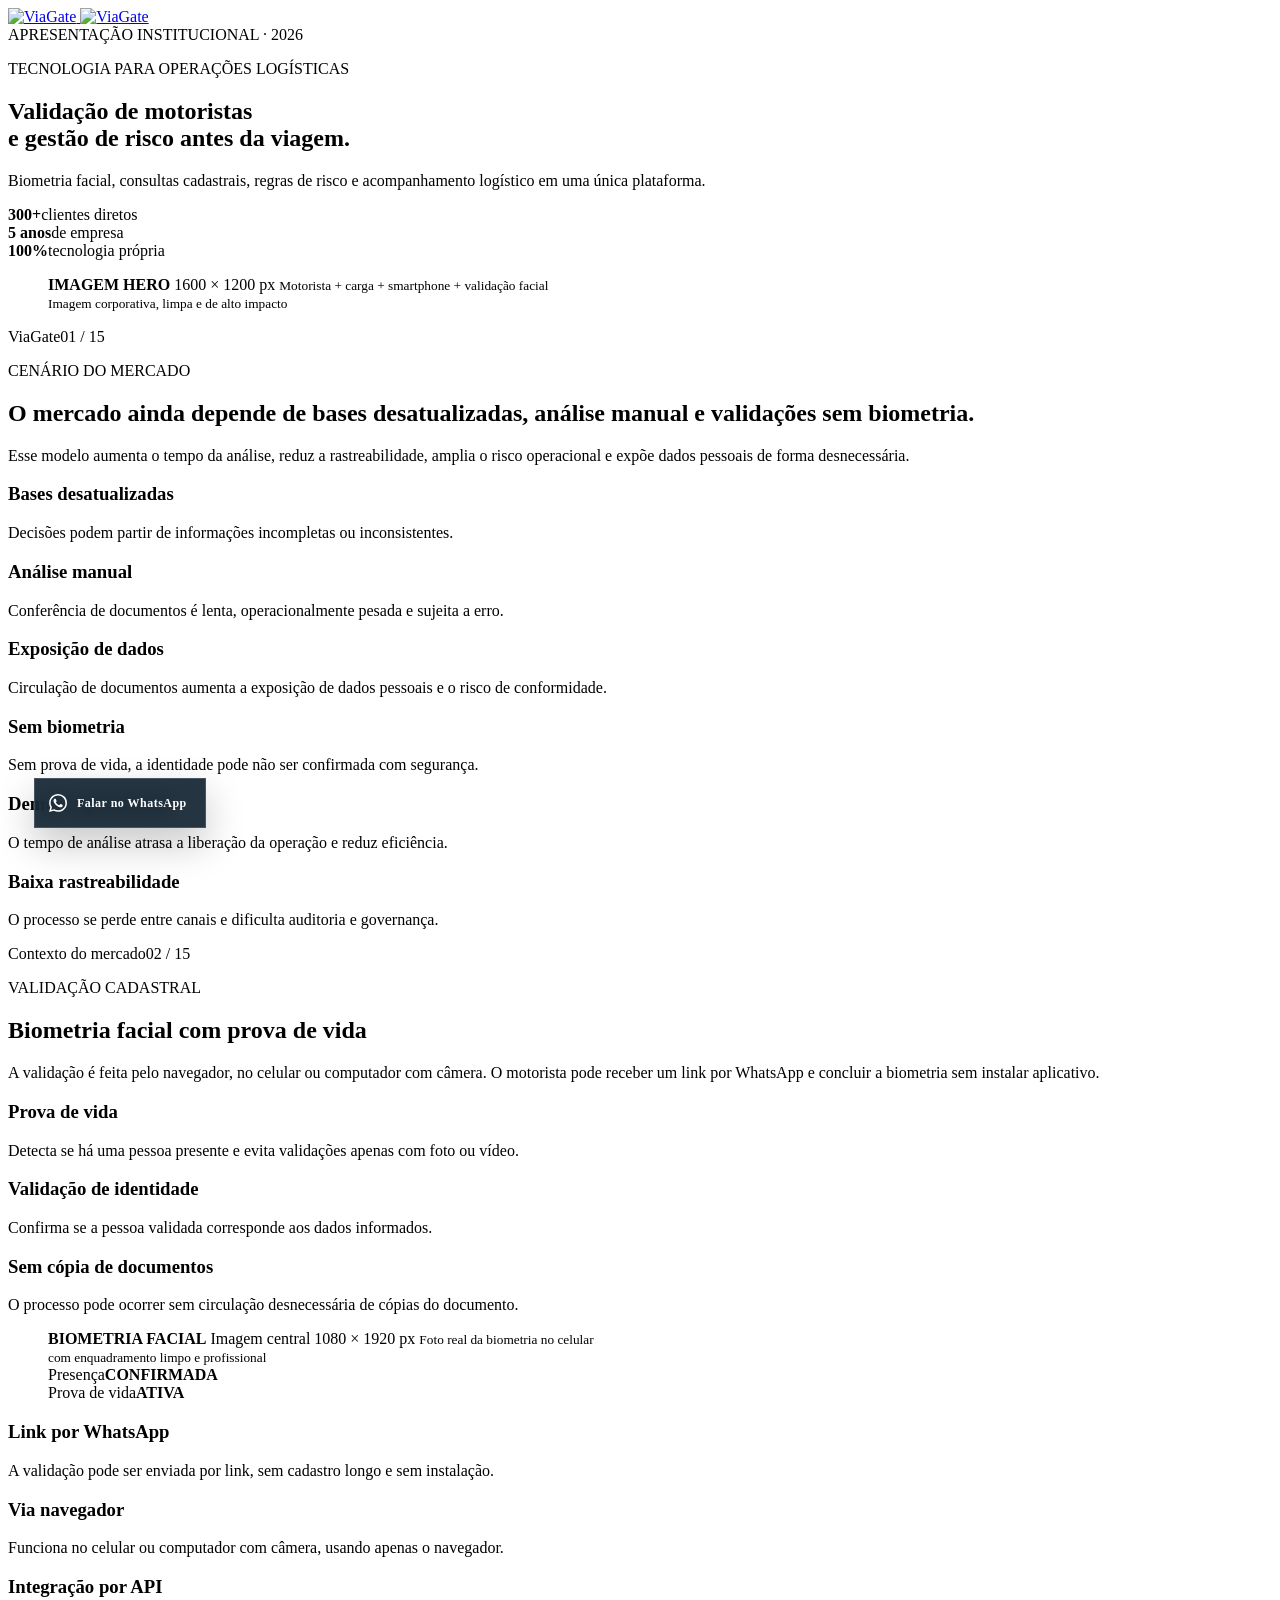
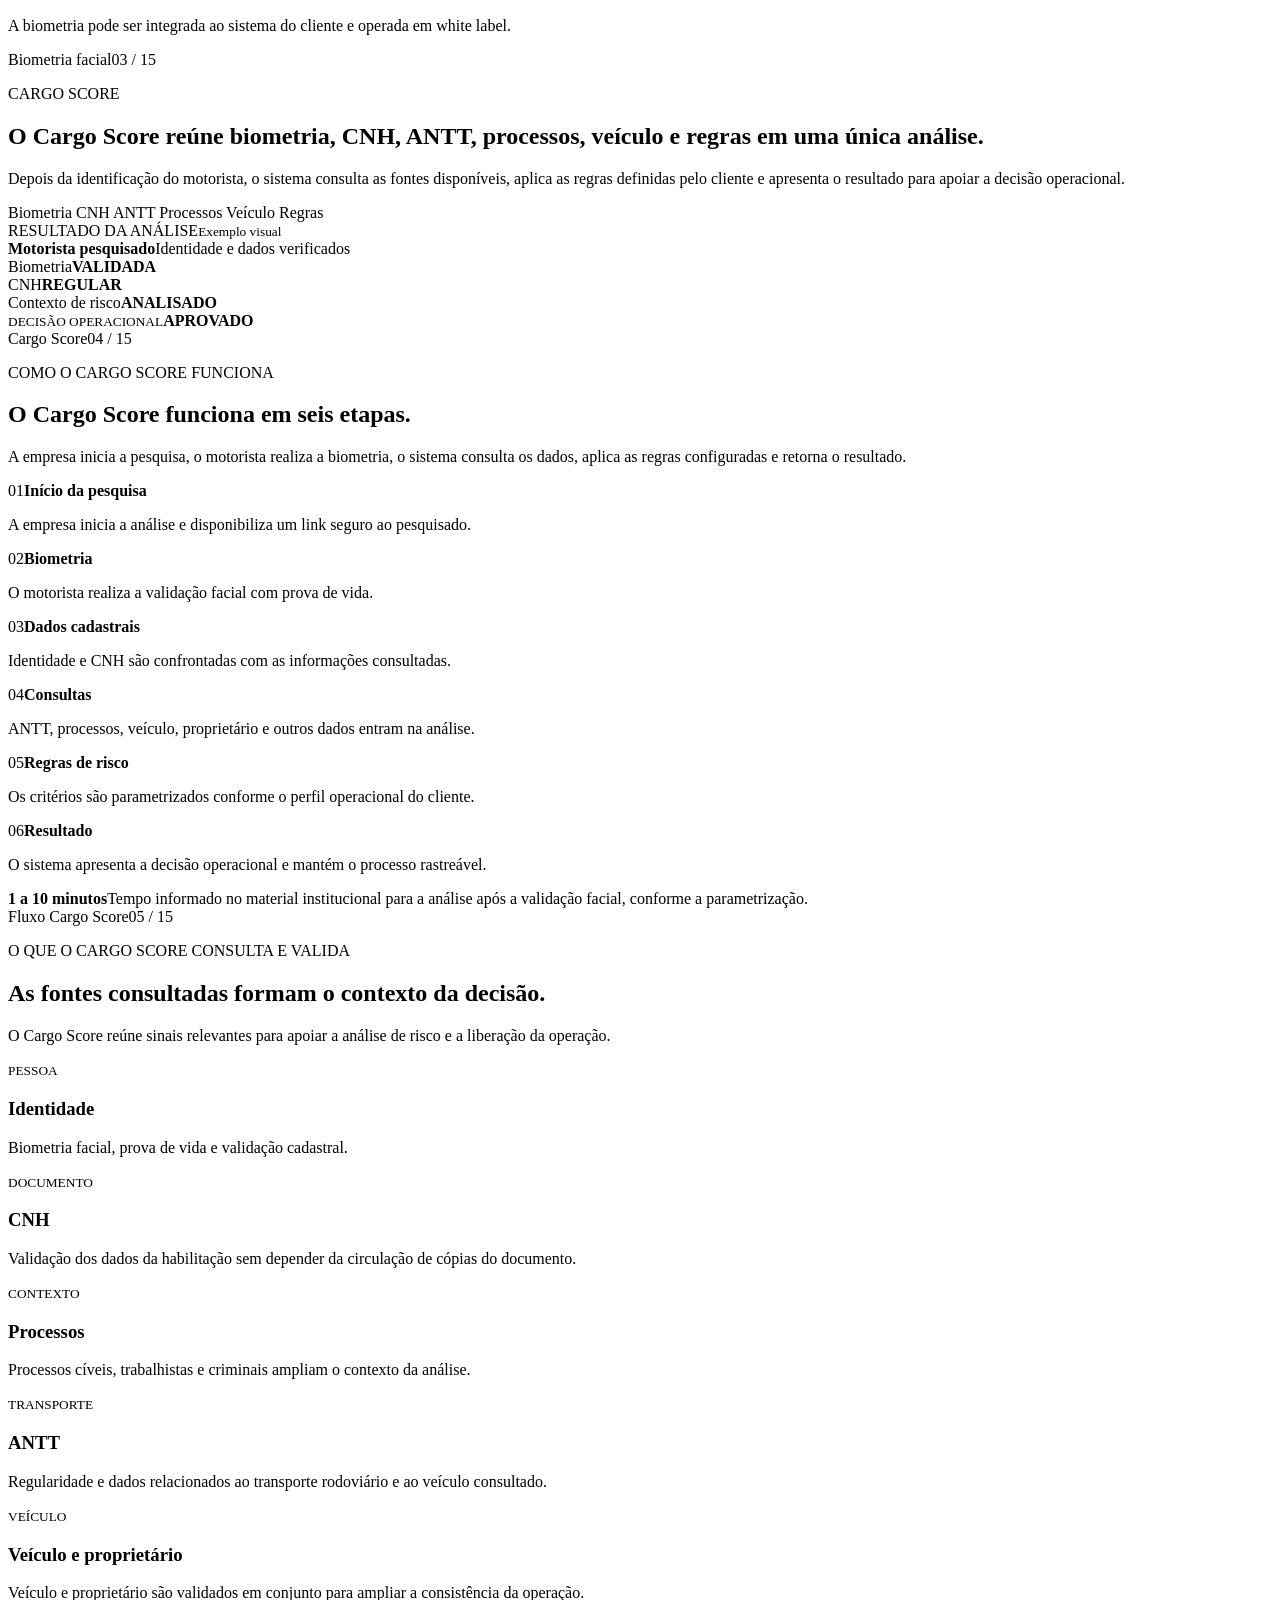
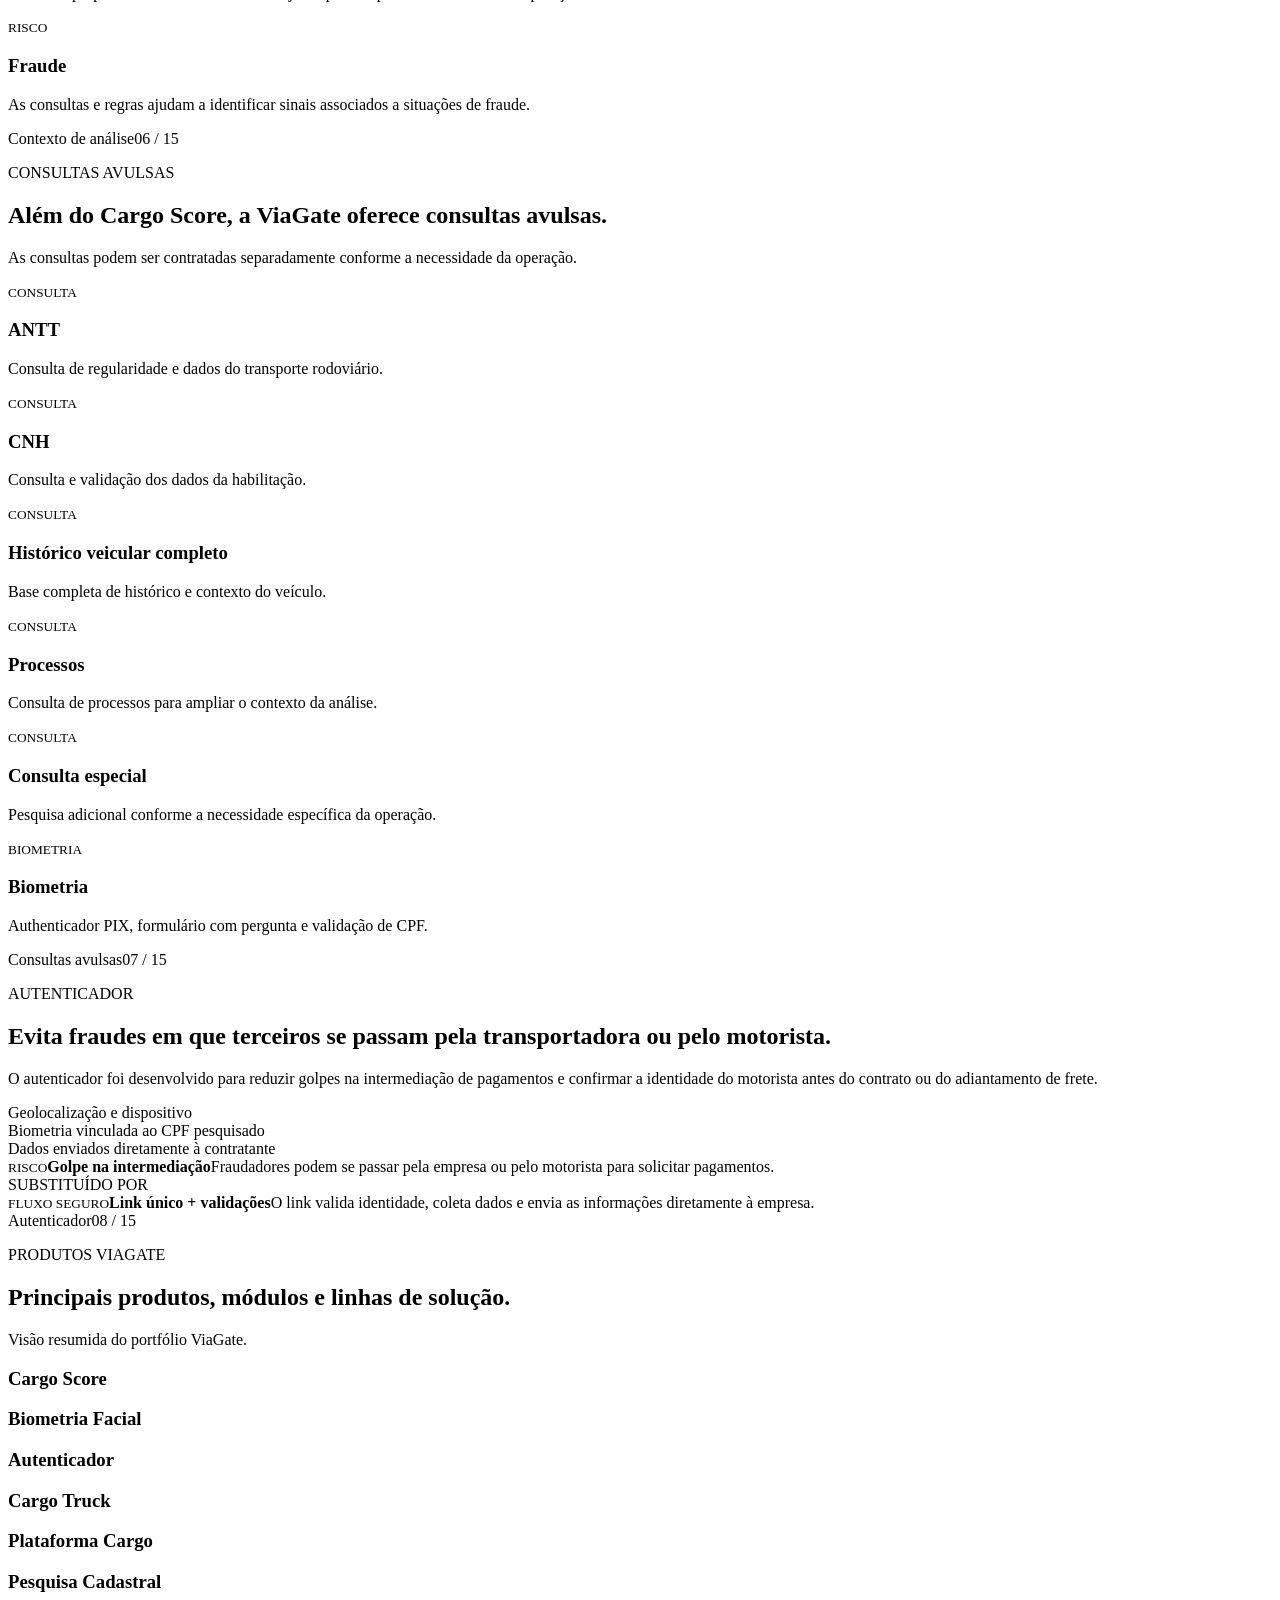
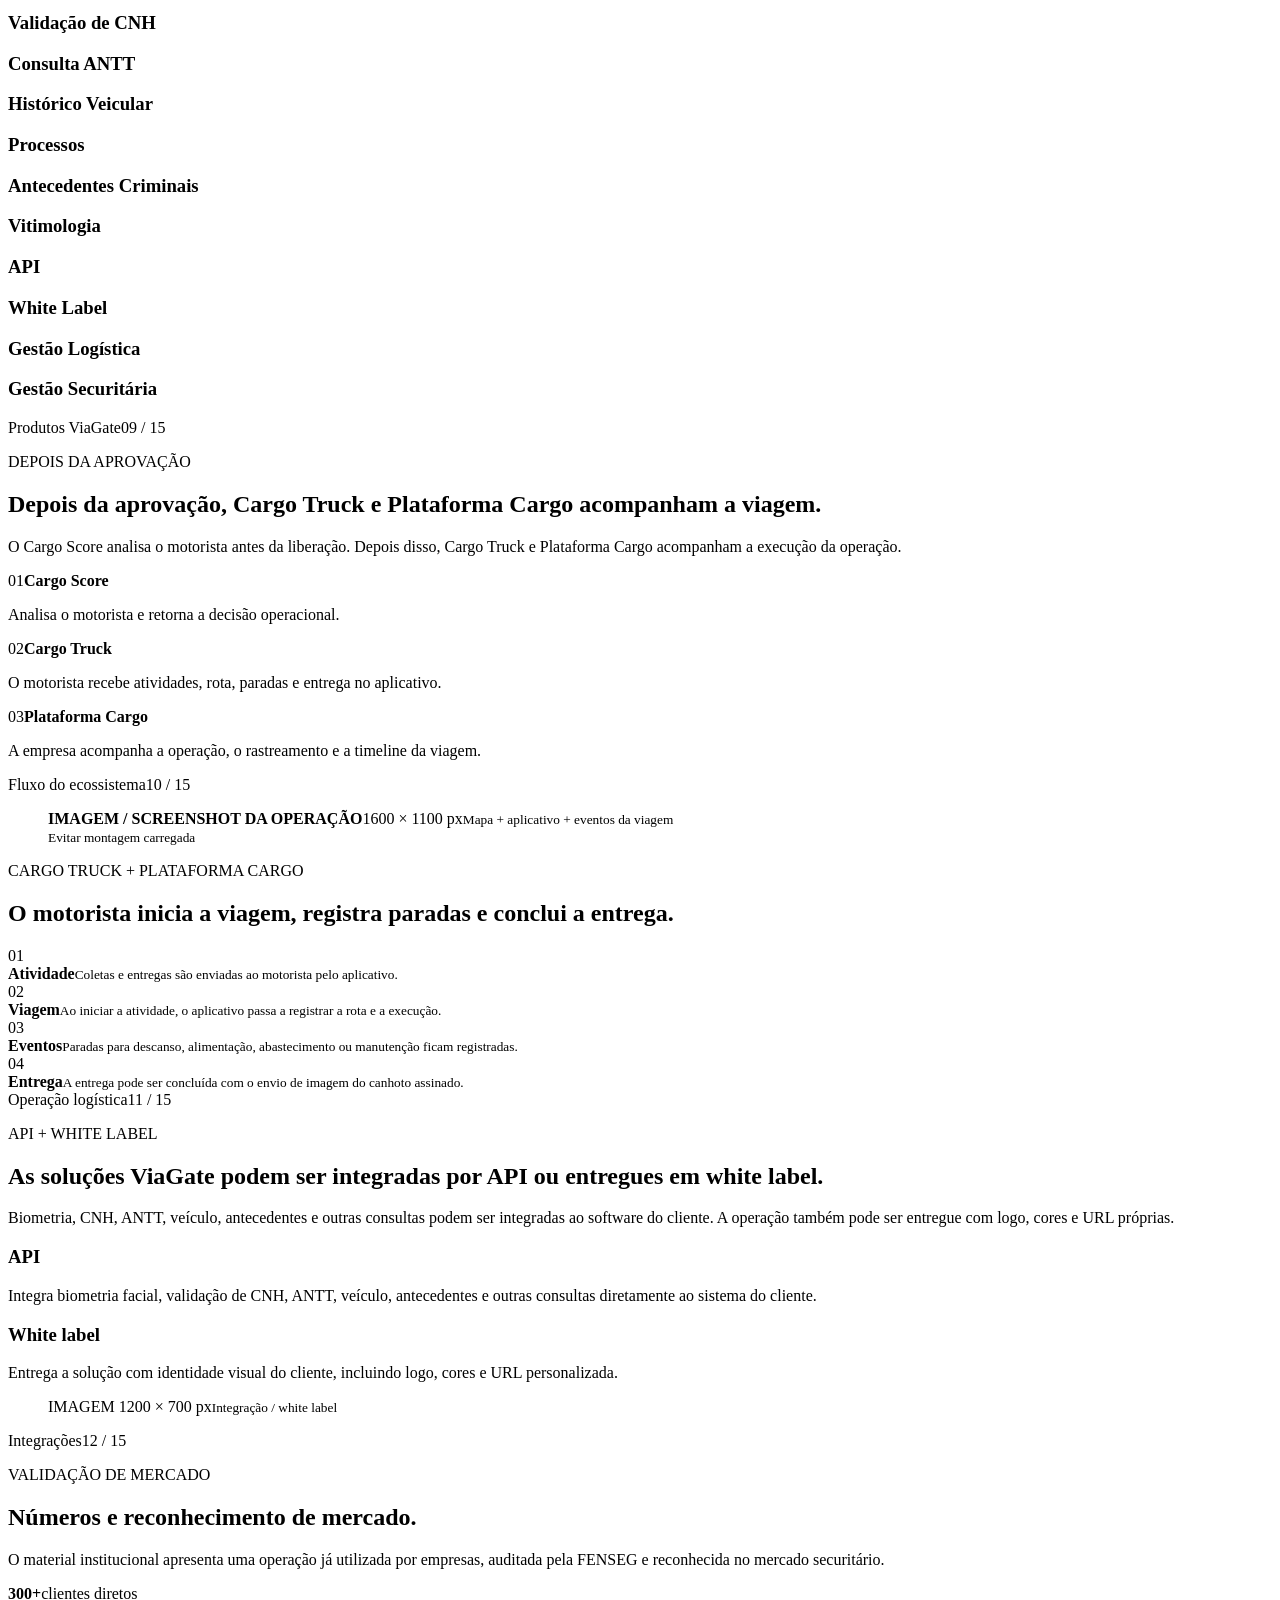
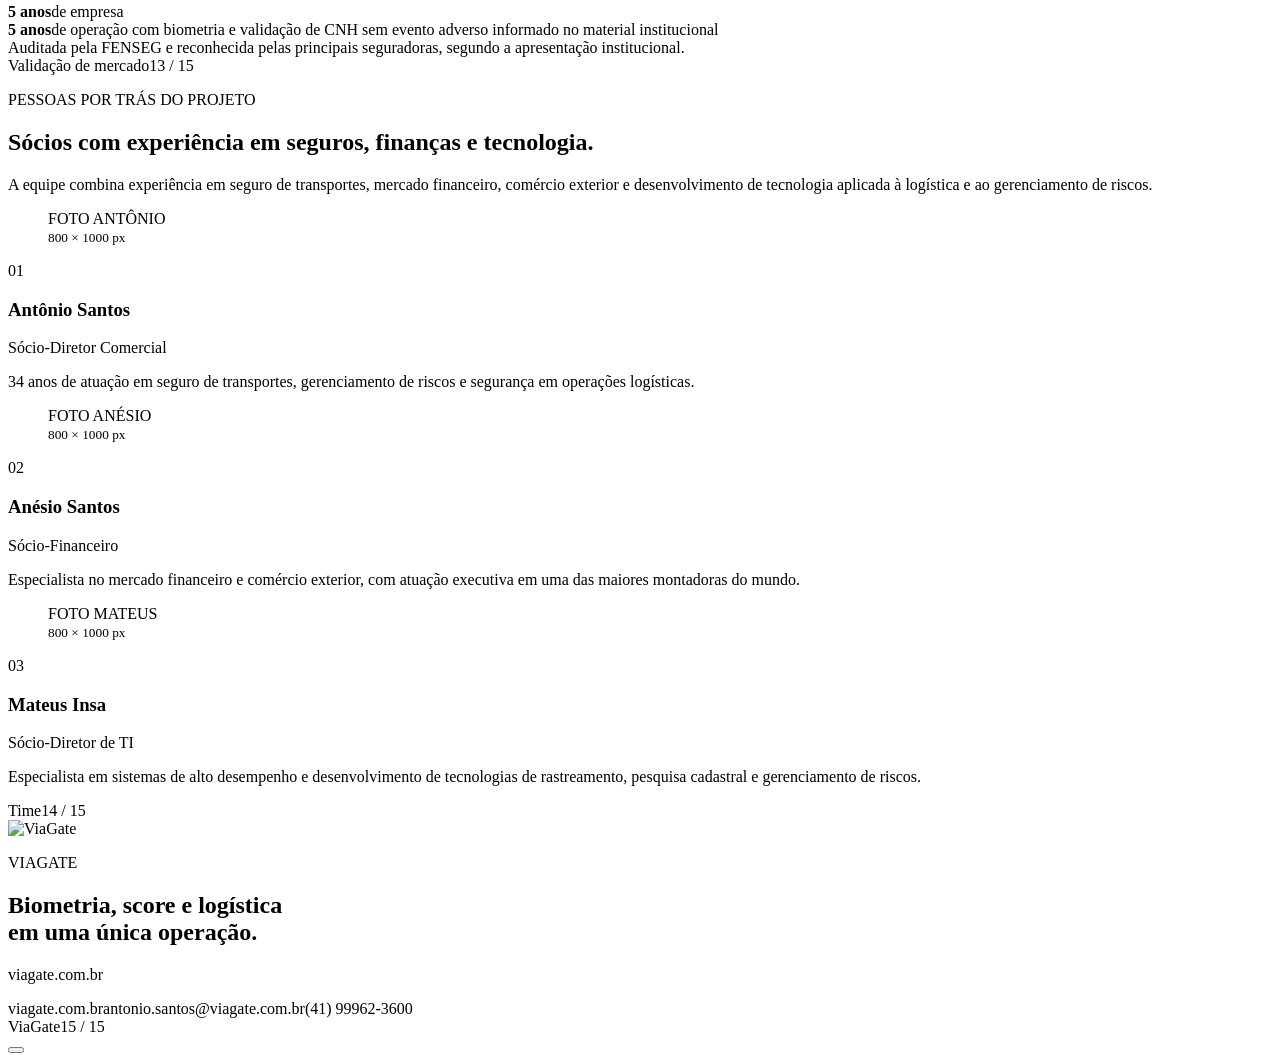
==== presentation-content.html @ c64a03c0 "feat: enable presentation shell and fullscreen mode" ====
<!doctype html>
<html lang="pt-BR">
<head>
  <meta charset="utf-8" />
  <meta name="viewport" content="width=device-width, initial-scale=1" />
  <base href="/apresentacao/" />
  <meta name="theme-color" content="#071827" />
  <title>ViaGate — Apresentação Institucional</title>
  <meta name="description" content="Apresentação institucional ViaGate — validação de motoristas, gestão de risco e operação logística." />
  <link rel="canonical" href="https://viagate.com.br/apresentacao" />
  <meta property="og:type" content="website" />
  <meta property="og:url" content="https://viagate.com.br/apresentacao" />
  <meta property="og:title" content="ViaGate — Apresentação Institucional" />
  <meta property="og:description" content="Validação de motoristas, gestão de risco e operação logística." />
  <meta property="og:image" content="https://viagate.com.br/apresentacao/assets/viagate-whatsapp-cover.jpg" />
  <meta property="og:image:secure_url" content="https://viagate.com.br/apresentacao/assets/viagate-whatsapp-cover.jpg" />
  <meta property="og:image:type" content="image/jpeg" />
  <meta property="og:image:width" content="400" />
  <meta property="og:image:height" content="210" />
  <meta property="og:image:alt" content="ViaGate — Apresentação Institucional" />
  <meta property="og:site_name" content="ViaGate" />
  <meta name="twitter:card" content="summary_large_image" />
  <meta name="twitter:title" content="ViaGate — Apresentação Institucional" />
  <meta name="twitter:description" content="Validação de motoristas, gestão de risco e operação logística." />
  <meta name="twitter:image" content="https://viagate.com.br/apresentacao/assets/viagate-whatsapp-cover.jpg" />
  <link rel="preconnect" href="https://fonts.googleapis.com" />
  <link rel="preconnect" href="https://fonts.gstatic.com" crossorigin />
  <link href="https://fonts.googleapis.com/css2?family=Inter:wght@400;500;600;700;800&display=swap" rel="stylesheet" />
  <link rel="stylesheet" href="./styles.css" />
  <style>
    .contact-whatsapp {
      position: fixed;
      left: 34px;
      bottom: 72px;
      z-index: 40;
      min-height: 48px;
      padding: 0 18px 0 14px;
      display: inline-flex;
      align-items: center;
      gap: 10px;
      border: 1px solid rgba(255, 255, 255, .16);
      background: rgba(7, 24, 39, .88);
      color: #fff;
      text-decoration: none;
      backdrop-filter: blur(10px);
      box-shadow: 0 16px 38px rgba(0, 0, 0, .22);
      transition: transform .18s ease, background-color .18s ease, border-color .18s ease, box-shadow .18s ease;
    }
    .contact-whatsapp:hover {
      transform: translateY(-2px);
      background: rgba(255, 107, 24, .96);
      border-color: rgba(255, 107, 24, .96);
      box-shadow: 0 18px 42px rgba(223, 82, 8, .28);
    }
    .contact-whatsapp:focus-visible {
      outline: 2px solid rgba(255, 107, 24, .9);
      outline-offset: 3px;
    }
    .contact-whatsapp svg { width: 18px; height: 18px; flex: 0 0 auto; }
    .contact-whatsapp span { font-size: 12px; font-weight: 700; letter-spacing: .04em; white-space: nowrap; }
    @media (max-width: 860px) {
      .contact-whatsapp { left: 18px; bottom: 58px; min-height: 44px; padding: 0 12px; }
      .contact-whatsapp span { display: none; }
      .contact-whatsapp svg { width: 20px; height: 20px; }
    }
    @media print {
      .contact-whatsapp { display: none !important; }
    }
  </style>
</head>
<body>
  <header class="presentation-header">
    <a class="brand" href="#slide-01" aria-label="ViaGate — início">
      <img class="brand-logo brand-logo-white" src="./assets/logo-viagate-white.svg" alt="ViaGate" />
      <img class="brand-logo brand-logo-color" src="./assets/logo-viagate-color.svg" alt="ViaGate" />
    </a>
    <div class="presentation-meta">APRESENTAÇÃO INSTITUCIONAL · 2026</div>
  </header>

  <main class="presentation" id="presentation">
    <section class="slide slide-dark hero" id="slide-01" data-slide="1">
      <div class="slide-inner hero-grid">
        <div class="hero-copy">
          <p class="kicker">TECNOLOGIA PARA OPERAÇÕES LOGÍSTICAS</p>
          <h1>Validação de motoristas<br /><span>e gestão de risco antes da viagem.</span></h1>
          <p class="lead">Biometria facial, consultas cadastrais, regras de risco e acompanhamento logístico em uma única plataforma.</p>
          <div class="hero-proof">
            <div><strong>300+</strong><span>clientes diretos</span></div>
            <div><strong>5 anos</strong><span>de empresa</span></div>
            <div><strong>100%</strong><span>tecnologia própria</span></div>
          </div>
        </div>
        <figure class="media-placeholder hero-media">
          <div class="placeholder-content">
            <i data-lucide="image"></i>
            <strong>IMAGEM HERO</strong>
            <span>1600 × 1200 px</span>
            <small>Motorista + carga + smartphone + validação facial<br />Imagem corporativa, limpa e de alto impacto</small>
          </div>
        </figure>
      </div>
      <div class="slide-footer"><span>ViaGate</span><span>01 / 15</span></div>
    </section>

    <section class="slide slide-light" id="slide-02" data-slide="2">
      <div class="slide-inner market-layout">
        <div class="section-copy market-copy">
          <p class="kicker dark-kicker">CENÁRIO DO MERCADO</p>
          <h2>O mercado ainda depende de <span>bases desatualizadas, análise manual e validações sem biometria.</span></h2>
          <p class="lead dark-lead">Esse modelo aumenta o tempo da análise, reduz a rastreabilidade, amplia o risco operacional e expõe dados pessoais de forma desnecessária.</p>
        </div>
        <div class="market-grid">
          <article class="danger-card"><i data-lucide="database-zap"></i><h3>Bases desatualizadas</h3><p>Decisões podem partir de informações incompletas ou inconsistentes.</p></article>
          <article class="warning-card"><i data-lucide="files"></i><h3>Análise manual</h3><p>Conferência de documentos é lenta, operacionalmente pesada e sujeita a erro.</p></article>
          <article class="warning-card"><i data-lucide="shield-ellipsis"></i><h3>Exposição de dados</h3><p>Circulação de documentos aumenta a exposição de dados pessoais e o risco de conformidade.</p></article>
          <article class="danger-card"><i data-lucide="user-round-x"></i><h3>Sem biometria</h3><p>Sem prova de vida, a identidade pode não ser confirmada com segurança.</p></article>
          <article class="warning-card"><i data-lucide="clock-3"></i><h3>Demora operacional</h3><p>O tempo de análise atrasa a liberação da operação e reduz eficiência.</p></article>
          <article class="warning-card"><i data-lucide="route-off"></i><h3>Baixa rastreabilidade</h3><p>O processo se perde entre canais e dificulta auditoria e governança.</p></article>
        </div>
      </div>
      <div class="slide-footer dark-footer"><span>Contexto do mercado</span><span>02 / 15</span></div>
    </section>

    <section class="slide slide-dark" id="slide-03" data-slide="3">
      <div class="slide-inner biometrics-layout">
        <div class="section-copy centered-copy biometrics-heading">
          <p class="kicker">VALIDAÇÃO CADASTRAL</p>
          <h2>Biometria facial <span>com prova de vida</span></h2>
          <p class="lead">A validação é feita pelo navegador, no celular ou computador com câmera. O motorista pode receber um link por WhatsApp e concluir a biometria sem instalar aplicativo.</p>
        </div>
        <div class="biometrics-stage">
          <article class="benefit-card benefit-top-left"><i data-lucide="scan-face"></i><h3>Prova de vida</h3><p>Detecta se há uma pessoa presente e evita validações apenas com foto ou vídeo.</p></article>
          <article class="benefit-card benefit-top-right"><i data-lucide="shield-check"></i><h3>Validação de identidade</h3><p>Confirma se a pessoa validada corresponde aos dados informados.</p></article>
          <article class="benefit-card benefit-mid-left"><i data-lucide="folder-lock"></i><h3>Sem cópia de documentos</h3><p>O processo pode ocorrer sem circulação desnecessária de cópias do documento.</p></article>
          <figure class="phone-stage">
            <div class="phone-shell">
              <div class="phone-screen">
                <div class="phone-topbar"></div>
                <div class="phone-avatar"><i data-lucide="scan-search"></i></div>
                <strong>BIOMETRIA FACIAL</strong>
                <span>Imagem central 1080 × 1920 px</span>
                <small>Foto real da biometria no celular<br />com enquadramento limpo e profissional</small>
                <div class="phone-status">
                  <div><span>Presença</span><strong class="status-success">CONFIRMADA</strong></div>
                  <div><span>Prova de vida</span><strong class="status-success">ATIVA</strong></div>
                </div>
              </div>
            </div>
          </figure>
          <article class="benefit-card benefit-mid-right"><i data-lucide="message-circle"></i><h3>Link por WhatsApp</h3><p>A validação pode ser enviada por link, sem cadastro longo e sem instalação.</p></article>
          <article class="benefit-card benefit-bottom-left"><i data-lucide="globe"></i><h3>Via navegador</h3><p>Funciona no celular ou computador com câmera, usando apenas o navegador.</p></article>
          <article class="benefit-card benefit-bottom-right"><i data-lucide="plug"></i><h3>Integração por API</h3><p>A biometria pode ser integrada ao sistema do cliente e operada em white label.</p></article>
        </div>
      </div>
      <div class="slide-footer"><span>Biometria facial</span><span>03 / 15</span></div>
    </section>

    <section class="slide slide-light" id="slide-04" data-slide="4">
      <div class="slide-inner score-overview-layout">
        <div class="score-copy">
          <p class="kicker dark-kicker">CARGO SCORE</p>
          <h2>O Cargo Score reúne <span>biometria, CNH, ANTT, processos, veículo e regras</span> em uma única análise.</h2>
          <p class="lead dark-lead">Depois da identificação do motorista, o sistema consulta as fontes disponíveis, aplica as regras definidas pelo cliente e apresenta o resultado para apoiar a decisão operacional.</p>
          <div class="score-pill-row">
            <span><i data-lucide="scan-face"></i> Biometria</span>
            <span><i data-lucide="badge-check"></i> CNH</span>
            <span><i data-lucide="truck"></i> ANTT</span>
            <span><i data-lucide="scale"></i> Processos</span>
            <span><i data-lucide="car-front"></i> Veículo</span>
            <span><i data-lucide="settings-2"></i> Regras</span>
          </div>
        </div>
        <div class="decision-panel">
          <div class="decision-panel-head"><span>RESULTADO DA ANÁLISE</span><small>Exemplo visual</small></div>
          <div class="decision-person">
            <div class="decision-avatar"><i data-lucide="user-round"></i></div>
            <div><strong>Motorista pesquisado</strong><span>Identidade e dados verificados</span></div>
          </div>
          <div class="decision-checks">
            <div><span>Biometria</span><strong class="status-success">VALIDADA</strong></div>
            <div><span>CNH</span><strong class="status-success">REGULAR</strong></div>
            <div><span>Contexto de risco</span><strong class="status-warning">ANALISADO</strong></div>
          </div>
          <div class="decision-result status-success-bg">
            <i data-lucide="shield-check"></i>
            <div><small>DECISÃO OPERACIONAL</small><strong>APROVADO</strong></div>
          </div>
        </div>
      </div>
      <div class="slide-footer dark-footer"><span>Cargo Score</span><span>04 / 15</span></div>
    </section>

    <section class="slide slide-deep" id="slide-05" data-slide="5">
      <div class="slide-inner score-flow-layout">
        <div class="section-copy centered-copy score-flow-heading">
          <p class="kicker">COMO O CARGO SCORE FUNCIONA</p>
          <h2>O Cargo Score funciona em <span>seis etapas.</span></h2>
          <p class="lead">A empresa inicia a pesquisa, o motorista realiza a biometria, o sistema consulta os dados, aplica as regras configuradas e retorna o resultado.</p>
        </div>
        <div class="score-flow">
          <article><span class="step-number">01</span><i data-lucide="send"></i><strong>Início da pesquisa</strong><p>A empresa inicia a análise e disponibiliza um link seguro ao pesquisado.</p></article>
          <article><span class="step-number">02</span><i data-lucide="scan-face"></i><strong>Biometria</strong><p>O motorista realiza a validação facial com prova de vida.</p></article>
          <article><span class="step-number">03</span><i data-lucide="badge-check"></i><strong>Dados cadastrais</strong><p>Identidade e CNH são confrontadas com as informações consultadas.</p></article>
          <article><span class="step-number">04</span><i data-lucide="database"></i><strong>Consultas</strong><p>ANTT, processos, veículo, proprietário e outros dados entram na análise.</p></article>
          <article><span class="step-number">05</span><i data-lucide="settings-2"></i><strong>Regras de risco</strong><p>Os critérios são parametrizados conforme o perfil operacional do cliente.</p></article>
          <article class="flow-final"><span class="step-number">06</span><i data-lucide="shield-check"></i><strong>Resultado</strong><p>O sistema apresenta a decisão operacional e mantém o processo rastreável.</p></article>
        </div>
        <div class="score-flow-note"><i data-lucide="timer"></i><strong>1 a 10 minutos</strong><span>Tempo informado no material institucional para a análise após a validação facial, conforme a parametrização.</span></div>
      </div>
      <div class="slide-footer"><span>Fluxo Cargo Score</span><span>05 / 15</span></div>
    </section>

    <section class="slide slide-light" id="slide-06" data-slide="6">
      <div class="slide-inner score-data-layout">
        <div class="section-copy score-data-copy">
          <p class="kicker dark-kicker">O QUE O CARGO SCORE CONSULTA E VALIDA</p>
          <h2>As fontes consultadas formam o <span>contexto da decisão.</span></h2>
          <p class="lead dark-lead">O Cargo Score reúne sinais relevantes para apoiar a análise de risco e a liberação da operação.</p>
        </div>
        <div class="data-grid">
          <article><i data-lucide="scan-face"></i><small>PESSOA</small><h3>Identidade</h3><p>Biometria facial, prova de vida e validação cadastral.</p></article>
          <article><i data-lucide="badge-check"></i><small>DOCUMENTO</small><h3>CNH</h3><p>Validação dos dados da habilitação sem depender da circulação de cópias do documento.</p></article>
          <article><i data-lucide="scale"></i><small>CONTEXTO</small><h3>Processos</h3><p>Processos cíveis, trabalhistas e criminais ampliam o contexto da análise.</p></article>
          <article><i data-lucide="truck"></i><small>TRANSPORTE</small><h3>ANTT</h3><p>Regularidade e dados relacionados ao transporte rodoviário e ao veículo consultado.</p></article>
          <article><i data-lucide="car-front"></i><small>VEÍCULO</small><h3>Veículo e proprietário</h3><p>Veículo e proprietário são validados em conjunto para ampliar a consistência da operação.</p></article>
          <article><i data-lucide="shield-alert"></i><small>RISCO</small><h3>Fraude</h3><p>As consultas e regras ajudam a identificar sinais associados a situações de fraude.</p></article>
        </div>
      </div>
      <div class="slide-footer dark-footer"><span>Contexto de análise</span><span>06 / 15</span></div>
    </section>

    <section class="slide slide-dark" id="slide-07" data-slide="7">
      <div class="slide-inner catalog-layout">
        <div class="section-copy">
          <p class="kicker">CONSULTAS AVULSAS</p>
          <h2>Além do Cargo Score, a ViaGate oferece <span>consultas avulsas.</span></h2>
          <p class="lead">As consultas podem ser contratadas separadamente conforme a necessidade da operação.</p>
        </div>
        <div class="catalog-grid dark three-cols">
          <article class="catalog-item"><i data-lucide="truck"></i><div><small>CONSULTA</small><h3>ANTT</h3><p>Consulta de regularidade e dados do transporte rodoviário.</p></div></article>
          <article class="catalog-item"><i data-lucide="badge-check"></i><div><small>CONSULTA</small><h3>CNH</h3><p>Consulta e validação dos dados da habilitação.</p></div></article>
          <article class="catalog-item"><i data-lucide="car-front"></i><div><small>CONSULTA</small><h3>Histórico veicular completo</h3><p>Base completa de histórico e contexto do veículo.</p></div></article>
          <article class="catalog-item"><i data-lucide="scale"></i><div><small>CONSULTA</small><h3>Processos</h3><p>Consulta de processos para ampliar o contexto da análise.</p></div></article>
          <article class="catalog-item"><i data-lucide="search"></i><div><small>CONSULTA</small><h3>Consulta especial</h3><p>Pesquisa adicional conforme a necessidade específica da operação.</p></div></article>
          <article class="catalog-item"><i data-lucide="scan-face"></i><div><small>BIOMETRIA</small><h3>Biometria</h3><p>Authenticador PIX, formulário com pergunta e validação de CPF.</p></div></article>
        </div>
      </div>
      <div class="slide-footer"><span>Consultas avulsas</span><span>07 / 15</span></div>
    </section>

    <section class="slide slide-dark" id="slide-08" data-slide="8">
      <div class="slide-inner fraud-layout">
        <div class="fraud-copy">
          <p class="kicker">AUTENTICADOR</p>
          <h2>Evita fraudes em que terceiros se passam <span>pela transportadora ou pelo motorista.</span></h2>
          <p class="lead">O autenticador foi desenvolvido para reduzir golpes na intermediação de pagamentos e confirmar a identidade do motorista antes do contrato ou do adiantamento de frete.</p>
          <div class="fraud-features">
            <div><i data-lucide="map-pin"></i><span>Geolocalização e dispositivo</span></div>
            <div><i data-lucide="scan-face"></i><span>Biometria vinculada ao CPF pesquisado</span></div>
            <div><i data-lucide="send-horizontal"></i><span>Dados enviados diretamente à contratante</span></div>
          </div>
        </div>
        <div class="fraud-visual">
          <div class="fraud-block fraud-danger-block"><div class="fraud-icon"><i data-lucide="triangle-alert"></i></div><div><small>RISCO</small><strong>Golpe na intermediação</strong><span>Fraudadores podem se passar pela empresa ou pelo motorista para solicitar pagamentos.</span></div></div>
          <div class="fraud-divider"><span>SUBSTITUÍDO POR</span></div>
          <div class="fraud-block fraud-success-block"><div class="fraud-icon"><i data-lucide="link-2"></i></div><div><small>FLUXO SEGURO</small><strong>Link único + validações</strong><span>O link valida identidade, coleta dados e envia as informações diretamente à empresa.</span></div></div>
        </div>
      </div>
      <div class="slide-footer"><span>Autenticador</span><span>08 / 15</span></div>
    </section>

    <section class="slide slide-dark" id="slide-09" data-slide="9">
      <div class="slide-inner catalog-layout">
        <div class="section-copy">
          <p class="kicker">PRODUTOS VIAGATE</p>
          <h2>Principais produtos, módulos <span>e linhas de solução.</span></h2>
          <p class="lead">Visão resumida do portfólio ViaGate.</p>
        </div>
        <div class="catalog-grid dark four-cols">
          <article class="catalog-item name-only"><h3>Cargo Score</h3></article>
          <article class="catalog-item name-only"><h3>Biometria Facial</h3></article>
          <article class="catalog-item name-only"><h3>Autenticador</h3></article>
          <article class="catalog-item name-only"><h3>Cargo Truck</h3></article>
          <article class="catalog-item name-only"><h3>Plataforma Cargo</h3></article>
          <article class="catalog-item name-only"><h3>Pesquisa Cadastral</h3></article>
          <article class="catalog-item name-only"><h3>Validação de CNH</h3></article>
          <article class="catalog-item name-only"><h3>Consulta ANTT</h3></article>
          <article class="catalog-item name-only"><h3>Histórico Veicular</h3></article>
          <article class="catalog-item name-only"><h3>Processos</h3></article>
          <article class="catalog-item name-only"><h3>Antecedentes Criminais</h3></article>
          <article class="catalog-item name-only"><h3>Vitimologia</h3></article>
          <article class="catalog-item name-only"><h3>API</h3></article>
          <article class="catalog-item name-only"><h3>White Label</h3></article>
          <article class="catalog-item name-only"><h3>Gestão Logística</h3></article>
          <article class="catalog-item name-only"><h3>Gestão Securitária</h3></article>
        </div>
      </div>
      <div class="slide-footer"><span>Produtos ViaGate</span><span>09 / 15</span></div>
    </section>

    <section class="slide slide-light" id="slide-10" data-slide="10">
      <div class="slide-inner ecosystem-layout">
        <div class="section-copy ecosystem-copy">
          <p class="kicker dark-kicker">DEPOIS DA APROVAÇÃO</p>
          <h2>Depois da aprovação, <span>Cargo Truck e Plataforma Cargo acompanham a viagem.</span></h2>
          <p class="lead dark-lead">O Cargo Score analisa o motorista antes da liberação. Depois disso, Cargo Truck e Plataforma Cargo acompanham a execução da operação.</p>
        </div>
        <div class="ecosystem-flow">
          <article><span class="ecosystem-index">01</span><i data-lucide="shield-check"></i><strong>Cargo Score</strong><p>Analisa o motorista e retorna a decisão operacional.</p></article>
          <div class="ecosystem-arrow"><i data-lucide="arrow-right"></i></div>
          <article><span class="ecosystem-index">02</span><i data-lucide="smartphone"></i><strong>Cargo Truck</strong><p>O motorista recebe atividades, rota, paradas e entrega no aplicativo.</p></article>
          <div class="ecosystem-arrow"><i data-lucide="arrow-right"></i></div>
          <article><span class="ecosystem-index">03</span><i data-lucide="monitor-dot"></i><strong>Plataforma Cargo</strong><p>A empresa acompanha a operação, o rastreamento e a timeline da viagem.</p></article>
        </div>
      </div>
      <div class="slide-footer dark-footer"><span>Fluxo do ecossistema</span><span>10 / 15</span></div>
    </section>

    <section class="slide slide-dark" id="slide-11" data-slide="11">
      <div class="slide-inner operation-layout">
        <figure class="media-placeholder operation-media"><div class="placeholder-content"><i data-lucide="map"></i><strong>IMAGEM / SCREENSHOT DA OPERAÇÃO</strong><span>1600 × 1100 px</span><small>Mapa + aplicativo + eventos da viagem<br />Evitar montagem carregada</small></div></figure>
        <div class="operation-copy">
          <p class="kicker">CARGO TRUCK + PLATAFORMA CARGO</p>
          <h2>O motorista inicia a viagem, registra paradas <span>e conclui a entrega.</span></h2>
          <div class="operation-steps">
            <div><span>01</span><i data-lucide="package-open"></i><div><strong>Atividade</strong><small>Coletas e entregas são enviadas ao motorista pelo aplicativo.</small></div></div>
            <div><span>02</span><i data-lucide="route"></i><div><strong>Viagem</strong><small>Ao iniciar a atividade, o aplicativo passa a registrar a rota e a execução.</small></div></div>
            <div><span>03</span><i data-lucide="circle-dot-dashed"></i><div><strong>Eventos</strong><small>Paradas para descanso, alimentação, abastecimento ou manutenção ficam registradas.</small></div></div>
            <div><span>04</span><i data-lucide="file-check-2"></i><div><strong>Entrega</strong><small>A entrega pode ser concluída com o envio de imagem do canhoto assinado.</small></div></div>
          </div>
        </div>
      </div>
      <div class="slide-footer"><span>Operação logística</span><span>11 / 15</span></div>
    </section>

    <section class="slide slide-light" id="slide-12" data-slide="12">
      <div class="slide-inner integration-layout">
        <div class="integration-copy-large">
          <p class="kicker dark-kicker">API + WHITE LABEL</p>
          <h2>As soluções ViaGate podem ser <span>integradas por API ou entregues em white label.</span></h2>
          <p class="lead dark-lead">Biometria, CNH, ANTT, veículo, antecedentes e outras consultas podem ser integradas ao software do cliente. A operação também pode ser entregue com logo, cores e URL próprias.</p>
        </div>
        <div class="integration-cards">
          <article><i data-lucide="plug"></i><h3>API</h3><p>Integra biometria facial, validação de CNH, ANTT, veículo, antecedentes e outras consultas diretamente ao sistema do cliente.</p></article>
          <article><i data-lucide="panels-top-left"></i><h3>White label</h3><p>Entrega a solução com identidade visual do cliente, incluindo logo, cores e URL personalizada.</p></article>
          <figure class="mini-placeholder"><span>IMAGEM 1200 × 700 px</span><small>Integração / white label</small></figure>
        </div>
      </div>
      <div class="slide-footer dark-footer"><span>Integrações</span><span>12 / 15</span></div>
    </section>

    <section class="slide slide-dark proof-slide" id="slide-13" data-slide="13">
      <div class="slide-inner proof-layout">
        <div class="section-copy proof-copy">
          <p class="kicker">VALIDAÇÃO DE MERCADO</p>
          <h2>Números e reconhecimento <span>de mercado.</span></h2>
          <p class="lead">O material institucional apresenta uma operação já utilizada por empresas, auditada pela FENSEG e reconhecida no mercado securitário.</p>
        </div>
        <div class="metric-wall">
          <article class="metric-primary"><strong>300+</strong><span>clientes diretos</span></article>
          <article><strong>5 anos</strong><span>de empresa</span></article>
          <article class="metric-success"><strong>5 anos</strong><span>de operação com biometria e validação de CNH sem evento adverso informado no material institucional</span></article>
          <article class="metric-certification"><i data-lucide="badge-check"></i><span>Auditada pela FENSEG e reconhecida pelas principais seguradoras, segundo a apresentação institucional.</span></article>
        </div>
      </div>
      <div class="slide-footer"><span>Validação de mercado</span><span>13 / 15</span></div>
    </section>

    <section class="slide slide-deep people-slide" id="slide-14" data-slide="14">
      <div class="slide-inner people-layout">
        <div class="people-heading">
          <p class="kicker">PESSOAS POR TRÁS DO PROJETO</p>
          <h2>Sócios com experiência em <span>seguros, finanças e tecnologia.</span></h2>
          <p class="lead">A equipe combina experiência em seguro de transportes, mercado financeiro, comércio exterior e desenvolvimento de tecnologia aplicada à logística e ao gerenciamento de riscos.</p>
        </div>
        <div class="people-grid">
          <article class="person"><figure class="person-photo"><span>FOTO ANTÔNIO<br /><small>800 × 1000 px</small></span></figure><div class="person-info"><span class="person-index">01</span><h3>Antônio Santos</h3><p class="person-role">Sócio-Diretor Comercial</p><p class="person-description">34 anos de atuação em seguro de transportes, gerenciamento de riscos e segurança em operações logísticas.</p></div></article>
          <article class="person"><figure class="person-photo"><span>FOTO ANÉSIO<br /><small>800 × 1000 px</small></span></figure><div class="person-info"><span class="person-index">02</span><h3>Anésio Santos</h3><p class="person-role">Sócio-Financeiro</p><p class="person-description">Especialista no mercado financeiro e comércio exterior, com atuação executiva em uma das maiores montadoras do mundo.</p></div></article>
          <article class="person"><figure class="person-photo"><span>FOTO MATEUS<br /><small>800 × 1000 px</small></span></figure><div class="person-info"><span class="person-index">03</span><h3>Mateus Insa</h3><p class="person-role">Sócio-Diretor de TI</p><p class="person-description">Especialista em sistemas de alto desempenho e desenvolvimento de tecnologias de rastreamento, pesquisa cadastral e gerenciamento de riscos.</p></div></article>
        </div>
      </div>
      <div class="slide-footer"><span>Time</span><span>14 / 15</span></div>
    </section>

    <section class="slide slide-orange" id="slide-15" data-slide="15">
      <div class="slide-inner closing-layout">
        <img class="closing-logo" src="./assets/logo-viagate-white.svg" alt="ViaGate" />
        <p class="kicker closing-kicker">VIAGATE</p>
        <h2>Biometria, score e logística <br />em uma única operação.</h2>
        <p>viagate.com.br</p>
        <div class="contact-line"><span>viagate.com.br</span><span>antonio.santos@viagate.com.br</span><span>(41) 99962-3600</span></div>
      </div>
      <div class="slide-footer orange-footer"><span>ViaGate</span><span>15 / 15</span></div>
    </section>
  </main>

  <div class="presentation-progress" aria-hidden="true"><span id="progressBar"></span></div>
  <button class="next-slide" type="button" id="nextSlide" aria-label="Próxima página"><i data-lucide="arrow-down"></i></button>
  <a
    class="contact-whatsapp"
    href="https://wa.me/5541999623600?text=Ol%C3%A1%2C%20quero%20falar%20sobre%20a%20ViaGate."
    target="_blank"
    rel="noopener noreferrer"
    aria-label="Falar com a ViaGate no WhatsApp"
  >
    <svg viewBox="0 0 24 24" aria-hidden="true">
      <path fill="currentColor" d="M20.52 3.48A11.8 11.8 0 0 0 12.06 0C5.5 0 .15 5.35.15 11.91c0 2.1.55 4.15 1.6 5.96L0 24l6.33-1.66a11.88 11.88 0 0 0 5.73 1.46h.01c6.56 0 11.91-5.35 11.91-11.91 0-3.18-1.24-6.17-3.46-8.41ZM12.07 21.8h-.01a9.9 9.9 0 0 1-5.05-1.39l-.36-.21-3.76.99 1-3.67-.23-.38a9.87 9.87 0 0 1-1.52-5.25c0-5.46 4.45-9.91 9.92-9.91 2.64 0 5.12 1.03 6.98 2.9a9.8 9.8 0 0 1 2.9 6.98c0 5.47-4.45 9.92-9.91 9.92Zm5.44-7.42c-.3-.15-1.76-.87-2.03-.97-.27-.1-.47-.15-.67.15-.2.3-.76.97-.93 1.17-.17.2-.35.22-.65.08-.3-.15-1.25-.46-2.38-1.47-.88-.78-1.48-1.74-1.65-2.03-.17-.3-.02-.46.13-.61.13-.13.3-.35.45-.52.15-.17.2-.3.3-.5.1-.2.05-.37-.02-.52-.08-.15-.67-1.62-.92-2.22-.24-.58-.49-.5-.67-.51h-.57c-.2 0-.52.08-.8.37-.27.3-1.05 1.02-1.05 2.48 0 1.47 1.08 2.88 1.23 3.08.15.2 2.12 3.24 5.14 4.54.72.31 1.28.5 1.72.64.72.23 1.37.2 1.88.12.57-.08 1.76-.72 2.01-1.42.25-.7.25-1.3.17-1.42-.07-.12-.27-.2-.57-.35Z" />
    </svg>
    <span>Falar no WhatsApp</span>
  </a>

  <script src="https://unpkg.com/lucide@0.468.0/dist/umd/lucide.min.js"></script>
  <script src="./script.js"></script>
</body>
</html>
---- styles.css ----
:root {
  --deep: #071827;
  --deep-2: #0b2234;
  --deep-3: #102c41;
  --orange: #ff6b18;
  --orange-dark: #df5208;
  --light: #eef3f6;
  --white: #ffffff;
  --ink: #102637;
  --muted: #94a4b1;
  --light-muted: #5f7382;
  --line-dark: rgba(255, 255, 255, 0.14);
  --line-light: #d6e0e6;
  --success: #2fbf71;
  --danger: #ef4444;
  --warning: #f5b942;
  --max: 1440px;
}

* { box-sizing: border-box; }
html { scroll-behavior: smooth; scroll-snap-type: y mandatory; }
body {
  margin: 0;
  font-family: "Inter", system-ui, -apple-system, BlinkMacSystemFont, "Segoe UI", sans-serif;
  background: var(--deep);
  color: var(--white);
  -webkit-font-smoothing: antialiased;
}
a { color: inherit; text-decoration: none; }
button { font: inherit; }

.presentation-header {
  position: fixed;
  top: 0;
  left: 0;
  right: 0;
  z-index: 20;
  height: 76px;
  display: flex;
  align-items: center;
  justify-content: space-between;
  padding: 0 42px;
  pointer-events: none;
}
.brand {
  position: relative;
  display: inline-flex;
  align-items: center;
  width: 132px;
  height: 32px;
  pointer-events: auto;
}
.brand-logo {
  position: absolute;
  left: 0;
  width: 132px;
  height: auto;
  transition: opacity .18s ease;
}
.brand-logo-color { opacity: 0; }
.presentation-header[data-theme="light"] .brand-logo-white { opacity: 0; }
.presentation-header[data-theme="light"] .brand-logo-color { opacity: 1; }
.presentation-meta {
  color: rgba(255,255,255,.48);
  font-size: 10px;
  font-weight: 600;
  letter-spacing: .16em;
  transition: color .18s ease;
}
.presentation-header[data-theme="light"] .presentation-meta { color: rgba(16,38,55,.52); }

.presentation { width: 100%; }
.slide {
  position: relative;
  min-height: 100svh;
  scroll-snap-align: start;
  overflow: hidden;
}
.slide-dark { background: var(--deep); color: var(--white); }
.slide-deep { background: var(--deep-2); color: var(--white); }
.slide-light { background: var(--light); color: var(--ink); }
.slide-orange { background: var(--orange); color: var(--white); }
.slide-inner {
  width: min(calc(100% - 96px), var(--max));
  min-height: 100svh;
  margin: 0 auto;
  padding: 124px 0 92px;
  display: grid;
  align-items: center;
}

.kicker {
  margin: 0 0 24px;
  color: var(--orange);
  font-size: 12px;
  font-weight: 700;
  letter-spacing: .18em;
  text-transform: uppercase;
}
.dark-kicker { color: var(--orange-dark); }
.hero h1,
.slide h2 {
  margin: 0;
  font-weight: 700;
  letter-spacing: -0.055em;
  line-height: .98;
}
.hero h1 { font-size: clamp(46px, 4.7vw, 76px); max-width: 760px; }
.slide h2 { font-size: clamp(40px, 4.2vw, 66px); }
.hero h1 span,
.slide h2 span { color: var(--orange); }
.lead {
  margin: 22px 0 0;
  max-width: 700px;
  color: #afbdc7;
  font-size: clamp(16px, 1.15vw, 19px);
  line-height: 1.58;
}
.dark-lead { color: var(--light-muted); }
.centered-copy { text-align: center; justify-self: center; }
.centered-copy h2 { max-width: 1000px; }

.hero-grid { grid-template-columns: .82fr 1.18fr; gap: 82px; }
.hero-copy { align-self: center; }
.hero-media { align-self: stretch; min-height: 560px; }
.hero-proof {
  margin-top: 42px;
  display: grid;
  grid-template-columns: repeat(3, 1fr);
  border-top: 1px solid var(--line-dark);
  padding-top: 28px;
  gap: 30px;
}
.hero-proof strong { display: block; color: var(--orange); font-size: clamp(34px, 2.8vw, 46px); font-weight: 700; letter-spacing: -.055em; line-height: 1; }
.hero-proof span { display: block; color: #c3ced6; font-size: 12px; font-weight: 600; letter-spacing: .02em; margin-top: 10px; }

.media-placeholder {
  margin: 0;
  position: relative;
  background: #142c3f;
  border: 1px solid rgba(255,255,255,.08);
  display: grid;
  place-items: center;
  min-width: 0;
}
.light-placeholder,
.mini-placeholder { background: #dfe7ec; border-color: #ccd7de; }
.placeholder-content {
  padding: 44px;
  text-align: center;
  color: #8092a0;
}
.placeholder-content svg { width: 34px; height: 34px; stroke-width: 1.2; margin-bottom: 20px; }
.placeholder-content strong { display: block; color: #a8b8c3; font-size: 14px; letter-spacing: .13em; }
.placeholder-content span { display: block; margin-top: 10px; font-size: 13px; }
.placeholder-content small { display: block; margin-top: 20px; font-size: 12px; line-height: 1.55; opacity: .75; }
.dark-placeholder-content { color: #718492; }
.dark-placeholder-content strong { color: #536a79; }

.market-layout,
.proof-layout,
.people-layout,
.integration-layout,
.operation-layout,
.score-overview-layout,
.ecosystem-layout,
.fraud-layout,
.score-data-layout,
.hero-grid { align-items: center; }

.market-layout { grid-template-columns: .86fr 1.14fr; gap: 78px; }
.market-grid { display: grid; grid-template-columns: repeat(2, 1fr); gap: 18px; }
.market-grid article {
  background: var(--white);
  border: 1px solid var(--line-light);
  padding: 28px;
  min-height: 206px;
}
.market-grid svg { width: 28px; height: 28px; stroke-width: 1.35; }
.market-grid h3 { margin: 44px 0 12px; font-size: 26px; letter-spacing: -.035em; color: var(--ink); }
.market-grid p { margin: 0; color: var(--light-muted); font-size: 14px; line-height: 1.55; }
.danger-card svg { stroke: var(--danger); }
.warning-card svg { stroke: var(--warning); }

.biometrics-layout { align-content: center; gap: 56px; }
.biometrics-heading .lead { max-width: 860px; margin-inline: auto; }
.biometrics-stage {
  display: grid;
  grid-template-columns: 1fr minmax(320px, 420px) 1fr;
  gap: 22px 30px;
  align-items: center;
  grid-template-areas:
    "topleft phone topright"
    "midleft phone midright"
    "bottomleft phone bottomright";
}
.benefit-card {
  background: var(--deep-2);
  border: 1px solid var(--line-dark);
  padding: 24px;
  min-height: 160px;
}
.benefit-card svg { width: 28px; height: 28px; stroke: var(--orange); stroke-width: 1.25; }
.benefit-card h3 { margin: 34px 0 10px; font-size: 22px; letter-spacing: -.03em; }
.benefit-card p { margin: 0; color: #a6b7c2; font-size: 14px; line-height: 1.55; }
.benefit-top-left { grid-area: topleft; }
.benefit-top-right { grid-area: topright; }
.benefit-mid-left { grid-area: midleft; }
.benefit-mid-right { grid-area: midright; }
.benefit-bottom-left { grid-area: bottomleft; }
.benefit-bottom-right { grid-area: bottomright; }
.phone-stage { grid-area: phone; margin: 0; display: grid; place-items: center; }
.phone-shell {
  width: min(100%, 360px);
  background: #0d2030;
  border-radius: 42px;
  padding: 16px;
  border: 1px solid rgba(255,255,255,.12);
  box-shadow: 0 16px 60px rgba(0,0,0,.28);
}
.phone-screen {
  min-height: 650px;
  background: linear-gradient(180deg, #0f2639 0%, #132f45 100%);
  border-radius: 28px;
  border: 1px solid rgba(255,255,255,.08);
  padding: 28px 28px 24px;
  display: grid;
  align-content: start;
  justify-items: center;
  text-align: center;
}
.phone-topbar {
  width: 96px;
  height: 6px;
  border-radius: 999px;
  background: rgba(255,255,255,.16);
  margin-bottom: 42px;
}
.phone-avatar {
  width: 186px;
  height: 186px;
  border-radius: 50%;
  border: 1px dashed rgba(255,255,255,.28);
  display: grid;
  place-items: center;
  background: rgba(255,255,255,.03);
}
.phone-avatar svg { width: 74px; height: 74px; stroke: var(--orange); stroke-width: 1.2; }
.phone-screen strong { margin-top: 28px; font-size: 28px; letter-spacing: -.04em; }
.phone-screen span { margin-top: 8px; color: #aec0cc; font-size: 13px; }
.phone-screen small { margin-top: 18px; color: #8ea2b1; font-size: 12px; line-height: 1.55; }
.phone-status { width: 100%; margin-top: 28px; display: grid; gap: 12px; }
.phone-status > div { background: rgba(255,255,255,.04); border: 1px solid var(--line-dark); border-radius: 18px; padding: 16px; text-align: left; }
.phone-status span { display: block; margin: 0 0 4px; color: #8ea2b1; font-size: 11px; letter-spacing: .08em; text-transform: uppercase; }
.phone-status strong { margin: 0; font-size: 18px; }

.score-overview-layout { grid-template-columns: .96fr 1.04fr; gap: 80px; }
.score-copy h2 { max-width: 760px; }
.score-pill-row { margin-top: 40px; display: flex; flex-wrap: wrap; gap: 12px; }
.score-pill-row span {
  display: inline-flex;
  align-items: center;
  gap: 10px;
  background: var(--white);
  border: 1px solid var(--line-light);
  border-radius: 999px;
  padding: 12px 16px;
  color: var(--ink);
  font-size: 13px;
  font-weight: 600;
}
.score-pill-row svg { width: 18px; height: 18px; stroke: var(--orange-dark); stroke-width: 1.4; }
.decision-panel {
  background: var(--white);
  border: 1px solid var(--line-light);
  padding: 30px;
  display: grid;
  gap: 24px;
  min-height: 550px;
  align-content: start;
}
.decision-panel-head {
  display: flex;
  justify-content: space-between;
  gap: 18px;
  font-size: 12px;
  font-weight: 700;
  letter-spacing: .12em;
  color: #5e7383;
}
.decision-person {
  display: grid;
  grid-template-columns: 86px 1fr;
  gap: 18px;
  align-items: center;
  padding: 24px 0;
  border-top: 1px solid var(--line-light);
  border-bottom: 1px solid var(--line-light);
}
.decision-avatar {
  width: 86px;
  height: 86px;
  border-radius: 50%;
  background: #eef3f6;
  display: grid;
  place-items: center;
}
.decision-avatar svg { width: 36px; height: 36px; stroke: var(--orange-dark); stroke-width: 1.3; }
.decision-person strong { display: block; font-size: 24px; color: var(--ink); letter-spacing: -.035em; }
.decision-person span { display: block; color: var(--light-muted); font-size: 14px; margin-top: 6px; }
.decision-checks { display: grid; gap: 12px; }
.decision-checks > div {
  display: flex;
  justify-content: space-between;
  align-items: center;
  gap: 18px;
  min-height: 62px;
  padding: 0 18px;
  background: #f7fafb;
  border: 1px solid var(--line-light);
}
.decision-checks span { color: var(--ink); font-weight: 600; }
.status-success { color: var(--success); }
.status-warning { color: var(--warning); }
.status-danger { color: var(--danger); }
.decision-result {
  border-radius: 24px;
  display: grid;
  grid-template-columns: 58px 1fr;
  gap: 16px;
  align-items: center;
  padding: 22px;
}
.decision-result svg { width: 30px; height: 30px; stroke-width: 1.4; }
.decision-result small { display: block; font-size: 11px; letter-spacing: .1em; font-weight: 700; }
.decision-result strong { display: block; font-size: 28px; letter-spacing: -.04em; margin-top: 6px; }
.status-success-bg { background: rgba(47,191,113,.11); border: 1px solid rgba(47,191,113,.28); color: #0f5d34; }
.status-success-bg svg { stroke: var(--success); }

.score-flow-layout { align-content: center; gap: 54px; }
.score-flow-heading .lead { max-width: 860px; margin-inline: auto; }
.score-flow {
  display: grid;
  grid-template-columns: repeat(6, 1fr);
  gap: 18px;
  align-items: stretch;
}
.score-flow article {
  background: var(--deep);
  border: 1px solid var(--line-dark);
  padding: 24px;
}
.score-flow article svg { width: 34px; height: 34px; stroke: #d6e1e8; stroke-width: 1.25; margin-top: 28px; }
.score-flow article strong { display: block; margin-top: 24px; font-size: 20px; letter-spacing: -.03em; }
.score-flow article p { margin: 10px 0 0; color: #95a8b4; font-size: 13px; line-height: 1.55; }
.step-number { display: inline-flex; min-width: 46px; height: 28px; align-items: center; justify-content: center; border-radius: 999px; background: rgba(255,255,255,.05); color: #90a5b4; font-size: 11px; font-weight: 700; letter-spacing: .12em; }
.flow-final { border-color: rgba(47,191,113,.25) !important; }
.flow-final svg { stroke: var(--success) !important; }
.flow-final strong { color: var(--success); }
.flow-connector { display: none; }
.score-flow-note {
  justify-self: center;
  display: inline-flex;
  align-items: center;
  gap: 14px;
  padding: 16px 18px;
  border: 1px solid rgba(245,185,66,.25);
  background: rgba(245,185,66,.08);
  color: #e3c56c;
}
.score-flow-note svg { width: 22px; height: 22px; stroke: var(--warning); stroke-width: 1.3; }
.score-flow-note strong { font-size: 18px; letter-spacing: -.03em; }
.score-flow-note span { color: #c4d0d7; font-size: 13px; max-width: 560px; }

.score-data-layout { gap: 52px; }
.score-data-copy h2 { max-width: 760px; }
.data-grid { display: grid; grid-template-columns: repeat(3, 1fr); gap: 18px; }
.data-grid article { background: var(--white); border: 1px solid var(--line-light); min-height: 246px; padding: 28px; }
.data-grid svg { width: 30px; height: 30px; stroke: var(--orange-dark); stroke-width: 1.25; }
.data-grid small { display: block; color: #7e93a2; font-size: 11px; font-weight: 700; letter-spacing: .12em; margin-top: 34px; }
.data-grid h3 { margin: 12px 0 12px; font-size: 28px; letter-spacing: -.03em; }
.data-grid p { margin: 0; color: var(--light-muted); font-size: 14px; line-height: 1.55; }

.fraud-layout { grid-template-columns: .92fr 1.08fr; gap: 84px; }
.fraud-features { margin-top: 38px; display: grid; gap: 0; border-top: 1px solid var(--line-dark); }
.fraud-features > div { min-height: 66px; display: flex; align-items: center; gap: 18px; border-bottom: 1px solid var(--line-dark); color: #dbe5ea; font-size: 16px; font-weight: 600; }
.fraud-features svg { width: 23px; height: 23px; stroke: var(--orange); stroke-width: 1.3; }
.fraud-visual { display: grid; gap: 22px; }
.fraud-block {
  display: grid;
  grid-template-columns: 88px 1fr;
  gap: 22px;
  align-items: center;
  padding: 28px;
  border: 1px solid var(--line-dark);
  background: var(--deep-2);
}
.fraud-icon {
  width: 88px;
  height: 88px;
  border-radius: 50%;
  display: grid;
  place-items: center;
  background: rgba(255,255,255,.04);
}
.fraud-icon svg { width: 34px; height: 34px; stroke-width: 1.35; }
.fraud-block small { display: block; font-size: 11px; font-weight: 700; letter-spacing: .12em; color: #8fa4b3; }
.fraud-block strong { display: block; margin-top: 8px; font-size: 30px; letter-spacing: -.03em; }
.fraud-block span { display: block; margin-top: 10px; color: #9eb0bb; font-size: 14px; line-height: 1.55; }
.fraud-divider { display: flex; align-items: center; justify-content: center; color: #6f8595; font-size: 11px; font-weight: 700; letter-spacing: .14em; }
.fraud-danger-block .fraud-icon svg,
.fraud-danger-block strong { color: var(--danger); stroke: var(--danger); }
.fraud-danger-block { border-color: rgba(239,68,68,.22); }
.fraud-success-block .fraud-icon svg,
.fraud-success-block strong { color: var(--success); stroke: var(--success); }
.fraud-success-block { border-color: rgba(47,191,113,.24); }

.ecosystem-layout { gap: 60px; }
.ecosystem-copy h2 { max-width: 1200px; }
.ecosystem-flow {
  display: grid;
  grid-template-columns: 1fr 86px 1fr 86px 1fr;
  align-items: center;
}
.ecosystem-flow article { background: var(--white); border: 1px solid var(--line-light); min-height: 300px; padding: 30px; }
.ecosystem-index { display: inline-block; color: #7d92a1; font-size: 11px; font-weight: 700; letter-spacing: .12em; }
.ecosystem-flow article svg { width: 34px; height: 34px; stroke: var(--orange-dark); stroke-width: 1.25; margin-top: 34px; }
.ecosystem-flow article strong { display: block; margin-top: 32px; font-size: 30px; letter-spacing: -.035em; color: var(--ink); }
.ecosystem-flow article p { margin: 12px 0 0; color: var(--light-muted); font-size: 14px; line-height: 1.55; }
.ecosystem-arrow { display: grid; place-items: center; }
.ecosystem-arrow svg { width: 28px; height: 28px; stroke: #7e93a2; stroke-width: 1.25; }

.operation-layout { grid-template-columns: 1.08fr .92fr; gap: 84px; }
.operation-copy h2 { max-width: 660px; }
.operation-media { min-height: 620px; }
.operation-steps { margin-top: 44px; display: grid; gap: 14px; }
.operation-steps > div {
  display: grid;
  grid-template-columns: 48px 32px 1fr;
  gap: 16px;
  align-items: center;
  min-height: 104px;
  padding: 0 22px;
  background: var(--deep-2);
  border: 1px solid var(--line-dark);
}
.operation-steps > div > span { color: #7f95a3; font-size: 11px; font-weight: 700; letter-spacing: .12em; }
.operation-steps svg { width: 24px; height: 24px; stroke: var(--orange); stroke-width: 1.35; }
.operation-steps strong { display: block; font-size: 18px; }
.operation-steps small { display: block; margin-top: 6px; color: #9db0bc; font-size: 13px; line-height: 1.5; }

.integration-layout { grid-template-columns: .95fr 1.05fr; gap: 90px; }
.integration-copy-large h2 { max-width: 760px; }
.integration-cards { display: grid; grid-template-columns: repeat(2, 1fr); gap: 1px; background: var(--line-light); }
.integration-cards article {
  background: var(--white);
  padding: 34px;
  min-height: 240px;
}
.integration-cards article svg { width: 32px; height: 32px; stroke: var(--orange-dark); stroke-width: 1.25; }
.integration-cards article h3 { margin: 46px 0 10px; font-size: 30px; letter-spacing: -.035em; }
.integration-cards article p { margin: 0; color: var(--light-muted); font-size: 14px; line-height: 1.55; }
.mini-placeholder {
  grid-column: 1 / -1;
  margin: 0;
  min-height: 220px;
  display: grid;
  place-items: center;
  align-content: center;
  color: #6f8391;
  border: 1px solid #ccd7de;
}
.mini-placeholder span { font-weight: 700; font-size: 13px; letter-spacing: .12em; }
.mini-placeholder small { margin-top: 9px; }

.proof-layout { grid-template-columns: .8fr 1.2fr; gap: 90px; }
.metric-wall { display: grid; grid-template-columns: repeat(2, 1fr); gap: 1px; background: var(--line-dark); }
.metric-wall article {
  min-height: 250px;
  background: var(--deep-2);
  padding: 38px;
  display: flex;
  flex-direction: column;
  justify-content: space-between;
}
.metric-wall strong { font-size: 64px; letter-spacing: -.055em; color: var(--orange); }
.metric-wall span { color: #a7b7c2; font-size: 14px; line-height: 1.5; max-width: 330px; }
.metric-wall svg { width: 42px; height: 42px; stroke: var(--success); stroke-width: 1.2; }
.metric-primary { background: var(--orange) !important; }
.metric-primary strong, .metric-primary span { color: white; }
.metric-success { border: 1px solid rgba(47,191,113,.22); }
.metric-success strong { color: var(--success); }
.metric-certification { border: 1px solid rgba(47,191,113,.18); }

.people-layout { grid-template-columns: .72fr 1.28fr; gap: 78px; }
.people-heading { align-self: start; padding-top: 6vh; }
.people-heading h2 { max-width: 620px; }
.people-heading .lead { max-width: 560px; }
.people-grid { display: grid; grid-template-columns: repeat(3, 1fr); gap: 28px; align-self: center; }
.person { min-width: 0; }
.person-photo {
  margin: 0;
  aspect-ratio: 4 / 5;
  background: #183247;
  border: 1px solid rgba(255,255,255,.08);
  display: grid;
  place-items: center;
  text-align: center;
  color: #71899a;
  font-size: 11px;
  font-weight: 700;
  letter-spacing: .12em;
  line-height: 1.7;
}
.person-photo small { font-size: 10px; font-weight: 500; letter-spacing: .08em; color: #597286; }
.person-info { position: relative; padding-top: 24px; border-top: 1px solid rgba(255,255,255,.14); margin-top: 18px; }
.person-index { position: absolute; top: 26px; right: 0; color: #5c7689; font-size: 10px; font-weight: 700; letter-spacing: .14em; }
.person h3 { margin: 0; font-size: 23px; letter-spacing: -.035em; }
.person-role { margin: 8px 0 0; color: var(--orange); font-size: 12px; font-weight: 600; }
.person-description { margin: 18px 0 0; color: #94a7b5; font-size: 12px; line-height: 1.6; }

.closing-layout { text-align: center; justify-items: center; align-content: center; }
.closing-logo { width: min(280px, 60vw); height: auto; margin-bottom: 34px; }
.closing-kicker { color: rgba(255,255,255,.75); margin-bottom: 24px; }
.closing-layout h2 { color: white; font-size: clamp(52px, 5.4vw, 88px); max-width: 1120px; }
.closing-layout p { font-size: 22px; margin: 32px 0 0; }
.contact-line {
  margin-top: 70px;
  padding-top: 24px;
  border-top: 1px solid rgba(255,255,255,.4);
  width: min(920px, 100%);
  display: flex;
  justify-content: center;
  gap: 42px;
  flex-wrap: wrap;
  font-size: 13px;
}

.slide-footer {
  position: absolute;
  left: 48px;
  right: 48px;
  bottom: 28px;
  display: flex;
  justify-content: space-between;
  color: rgba(255,255,255,.38);
  font-size: 10px;
  font-weight: 600;
  letter-spacing: .11em;
  text-transform: uppercase;
}
.dark-footer { color: rgba(16,38,55,.45); }
.orange-footer { color: rgba(255,255,255,.65); }

.presentation-progress {
  position: fixed;
  left: 0;
  bottom: 0;
  height: 3px;
  width: 100%;
  background: rgba(255,255,255,.08);
  z-index: 30;
}
.presentation-progress span {
  display: block;
  height: 100%;
  width: 10%;
  background: var(--orange);
  transition: width .25s ease;
}
.next-slide {
  position: fixed;
  right: 34px;
  bottom: 38px;
  z-index: 25;
  width: 42px;
  height: 42px;
  border-radius: 50%;
  border: 1px solid rgba(255,255,255,.14);
  background: rgba(7,24,39,.72);
  color: white;
  display: grid;
  place-items: center;
  cursor: pointer;
  backdrop-filter: blur(8px);
}
.next-slide svg { width: 18px; height: 18px; stroke-width: 1.4; }

@media (max-width: 1240px) {
  .slide-inner { width: min(calc(100% - 64px), var(--max)); }
  .market-layout,
  .hero-grid,
  .score-overview-layout,
  .fraud-layout,
  .operation-layout,
  .integration-layout,
  .proof-layout,
  .people-layout { grid-template-columns: 1fr; gap: 54px; }
  .market-copy, .score-copy, .operation-copy, .fraud-copy { max-width: 920px; }
  .market-grid, .data-grid, .metric-wall, .people-grid { max-width: 1040px; }
  .hero-media, .operation-media { min-height: 440px; }
  .score-flow { grid-template-columns: repeat(3, 1fr); }
  .ecosystem-flow { grid-template-columns: 1fr; gap: 18px; }
  .ecosystem-arrow { display: none; }
  .biometrics-stage {
    grid-template-columns: 1fr 1fr;
    grid-template-areas:
      "phone phone"
      "topleft topright"
      "midleft midright"
      "bottomleft bottomright";
  }
  .phone-shell { width: min(100%, 420px); }
}

@media (max-width: 860px) {
  html { scroll-snap-type: none; }
  .presentation-header { height: 64px; padding: 0 20px; }
  .presentation-meta { display: none; }
  .slide-inner { width: calc(100% - 36px); min-height: 100svh; padding: 96px 0 76px; }
  .hero h1 { font-size: clamp(40px, 11.5vw, 56px); }
  .slide h2 { font-size: clamp(34px, 9.2vw, 50px); }
  .lead { font-size: 17px; }
  .hero-proof { grid-template-columns: 1fr; gap: 16px; margin-top: 32px; }
  .hero-proof div { display: flex; align-items: baseline; gap: 12px; }
  .hero-proof span { margin: 0; }
  .market-grid,
  .data-grid,
  .integration-cards,
  .metric-wall,
  .people-grid,
  .score-flow { grid-template-columns: 1fr; }
  .market-grid article,
  .data-grid article,
  .integration-cards article,
  .metric-wall article { min-height: 190px; }
  .decision-panel { min-height: 0; }
  .decision-person { grid-template-columns: 68px 1fr; }
  .decision-avatar { width: 68px; height: 68px; }
  .phone-screen { min-height: 580px; }
  .biometrics-stage { grid-template-columns: 1fr; grid-template-areas: "phone" "topleft" "topright" "midleft" "midright" "bottomleft" "bottomright"; }
  .score-flow-note { display: grid; text-align: left; }
  .fraud-block { grid-template-columns: 1fr; }
  .ecosystem-flow article { min-height: 220px; }
  .operation-steps > div { grid-template-columns: 38px 26px 1fr; padding: 18px; }
  .person { display: grid; grid-template-columns: 120px 1fr; gap: 20px; align-items: start; }
  .person-photo { width: 120px; }
  .person-info { margin-top: 0; }
  .person-description { margin-top: 12px; }
  .closing-layout h2 { font-size: clamp(42px, 12.5vw, 64px); }
  .closing-layout p { font-size: 18px; }
  .contact-line { margin-top: 48px; gap: 14px 24px; }
  .slide-footer { left: 18px; right: 18px; bottom: 18px; }
  .next-slide { right: 18px; bottom: 28px; width: 38px; height: 38px; }
}

.catalog-layout { gap: 52px; }
.catalog-grid {
  display: grid;
  gap: 16px;
}
.catalog-grid.three-cols { grid-template-columns: repeat(3, 1fr); }
.catalog-grid.four-cols { grid-template-columns: repeat(4, 1fr); }
.catalog-item {
  min-height: 150px;
  padding: 24px;
  display: flex;
  flex-direction: column;
  justify-content: space-between;
}
.catalog-grid.light .catalog-item {
  background: var(--white);
  border: 1px solid var(--line-light);
}
.catalog-grid.dark .catalog-item {
  background: var(--deep);
  border: 1px solid var(--line-dark);
}
.catalog-item svg {
  width: 28px;
  height: 28px;
  stroke-width: 1.25;
  stroke: var(--orange);
}
.catalog-grid.light .catalog-item svg { stroke: var(--orange-dark); }
.catalog-item small {
  display: block;
  margin-top: 18px;
  color: #8ea3b1;
  font-size: 11px;
  font-weight: 700;
  letter-spacing: .1em;
  text-transform: uppercase;
}
.catalog-grid.light .catalog-item small { color: #7f94a3; }
.catalog-item h3 {
  margin: 12px 0 0;
  font-size: 24px;
  letter-spacing: -.03em;
}
.catalog-item p {
  margin: 10px 0 0;
  color: #9fb1bc;
  font-size: 13px;
  line-height: 1.55;
}
.catalog-grid.light .catalog-item p { color: var(--light-muted); }
.catalog-item.name-only {
  min-height: 108px;
  justify-content: center;
}
.catalog-item.name-only h3 {
  margin: 0;
  font-size: 22px;
}
.product-note {
  margin: 0;
  color: var(--light-muted);
  font-size: 15px;
  max-width: 700px;
}
@media (max-width: 1240px) {
  .catalog-grid.four-cols { grid-template-columns: repeat(2, 1fr); }
  .catalog-grid.three-cols { grid-template-columns: repeat(2, 1fr); }
}
@media (max-width: 860px) {
  .catalog-grid.four-cols,
  .catalog-grid.three-cols { grid-template-columns: 1fr; }
  .catalog-item,
  .catalog-item.name-only { min-height: 0; }
}
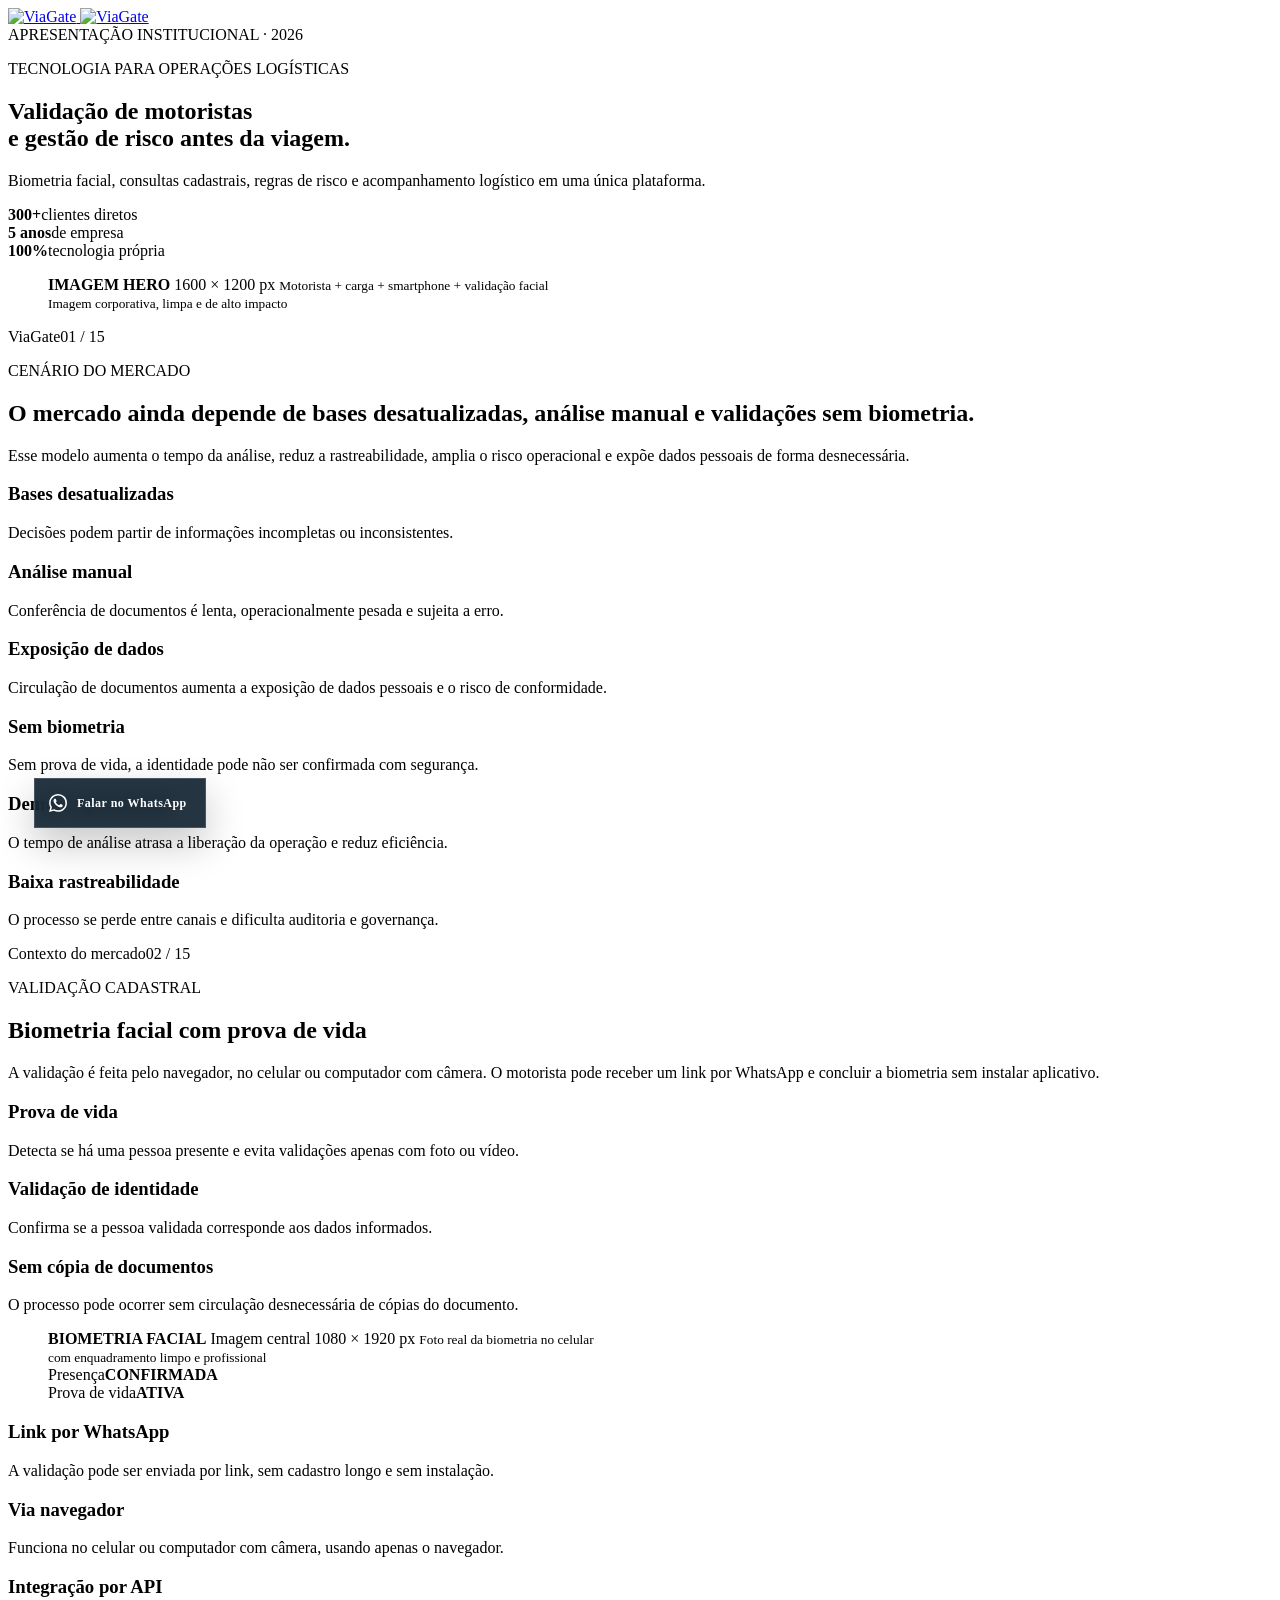
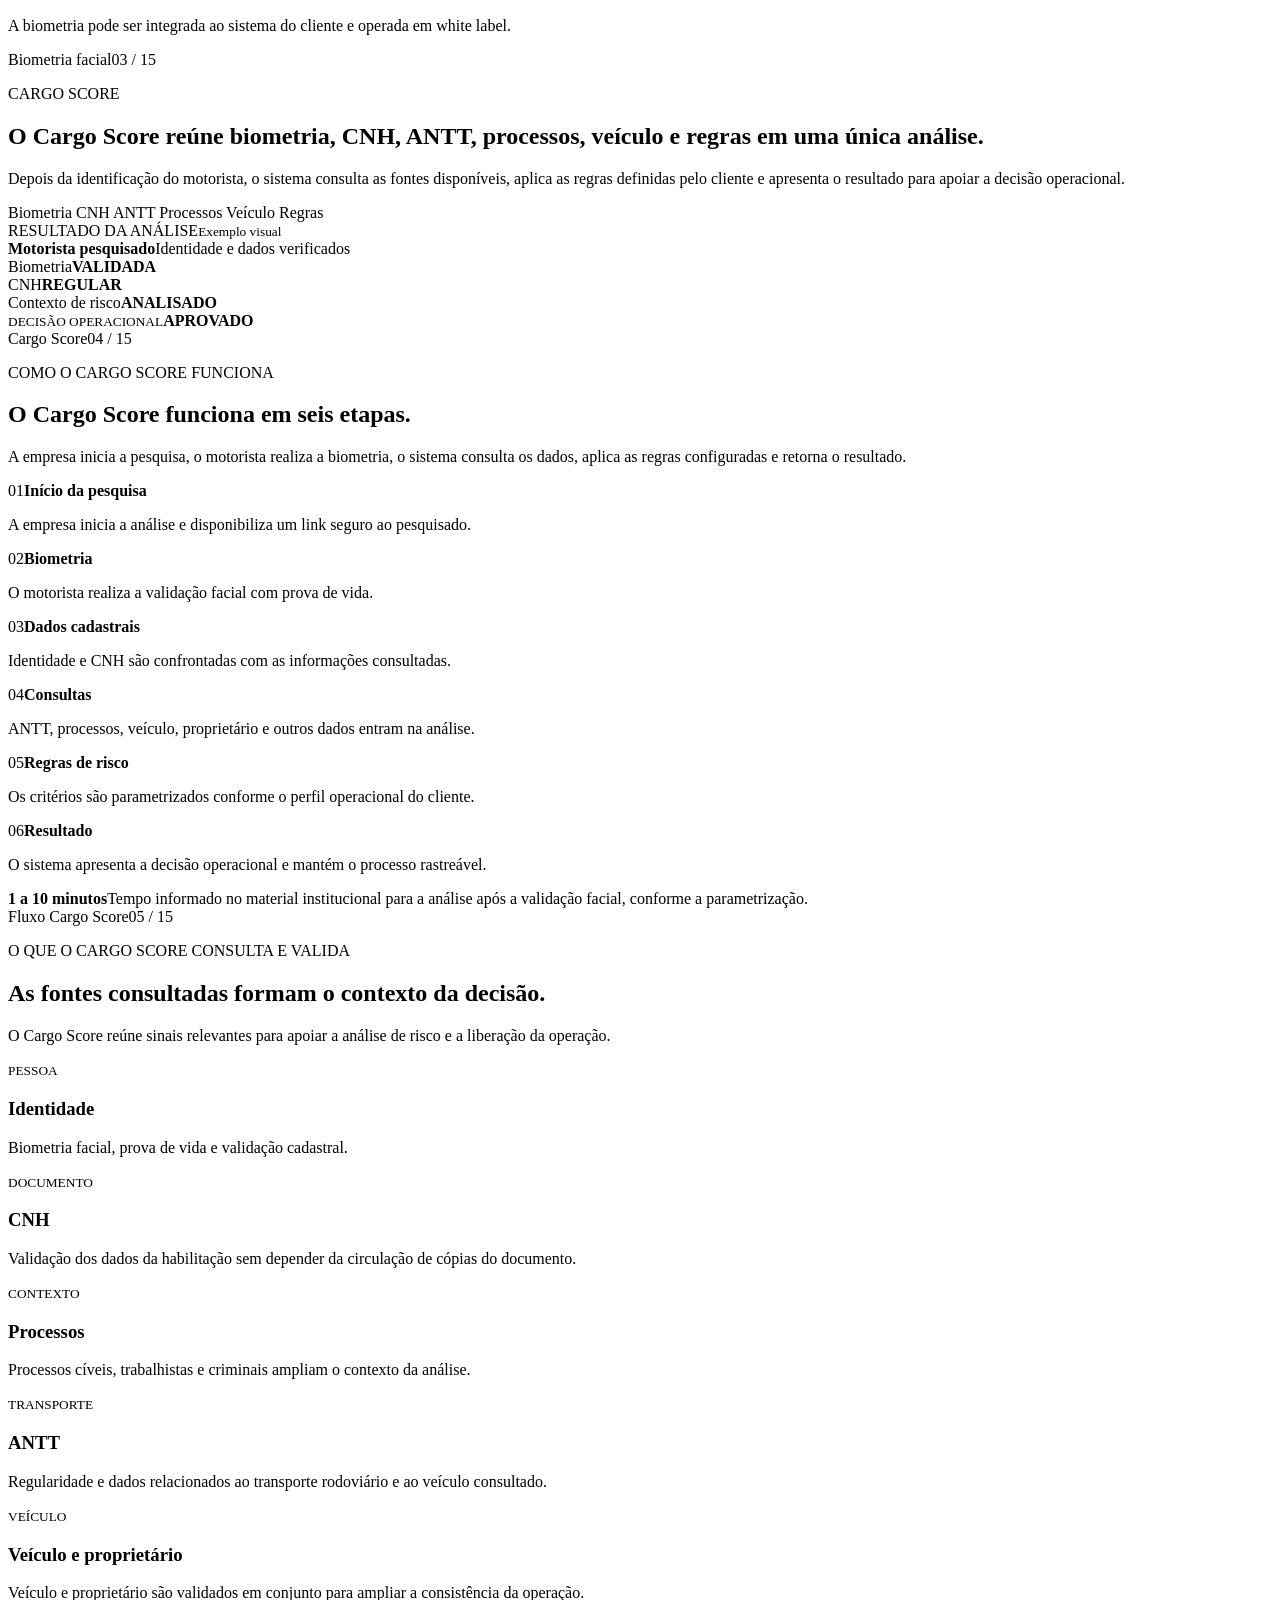
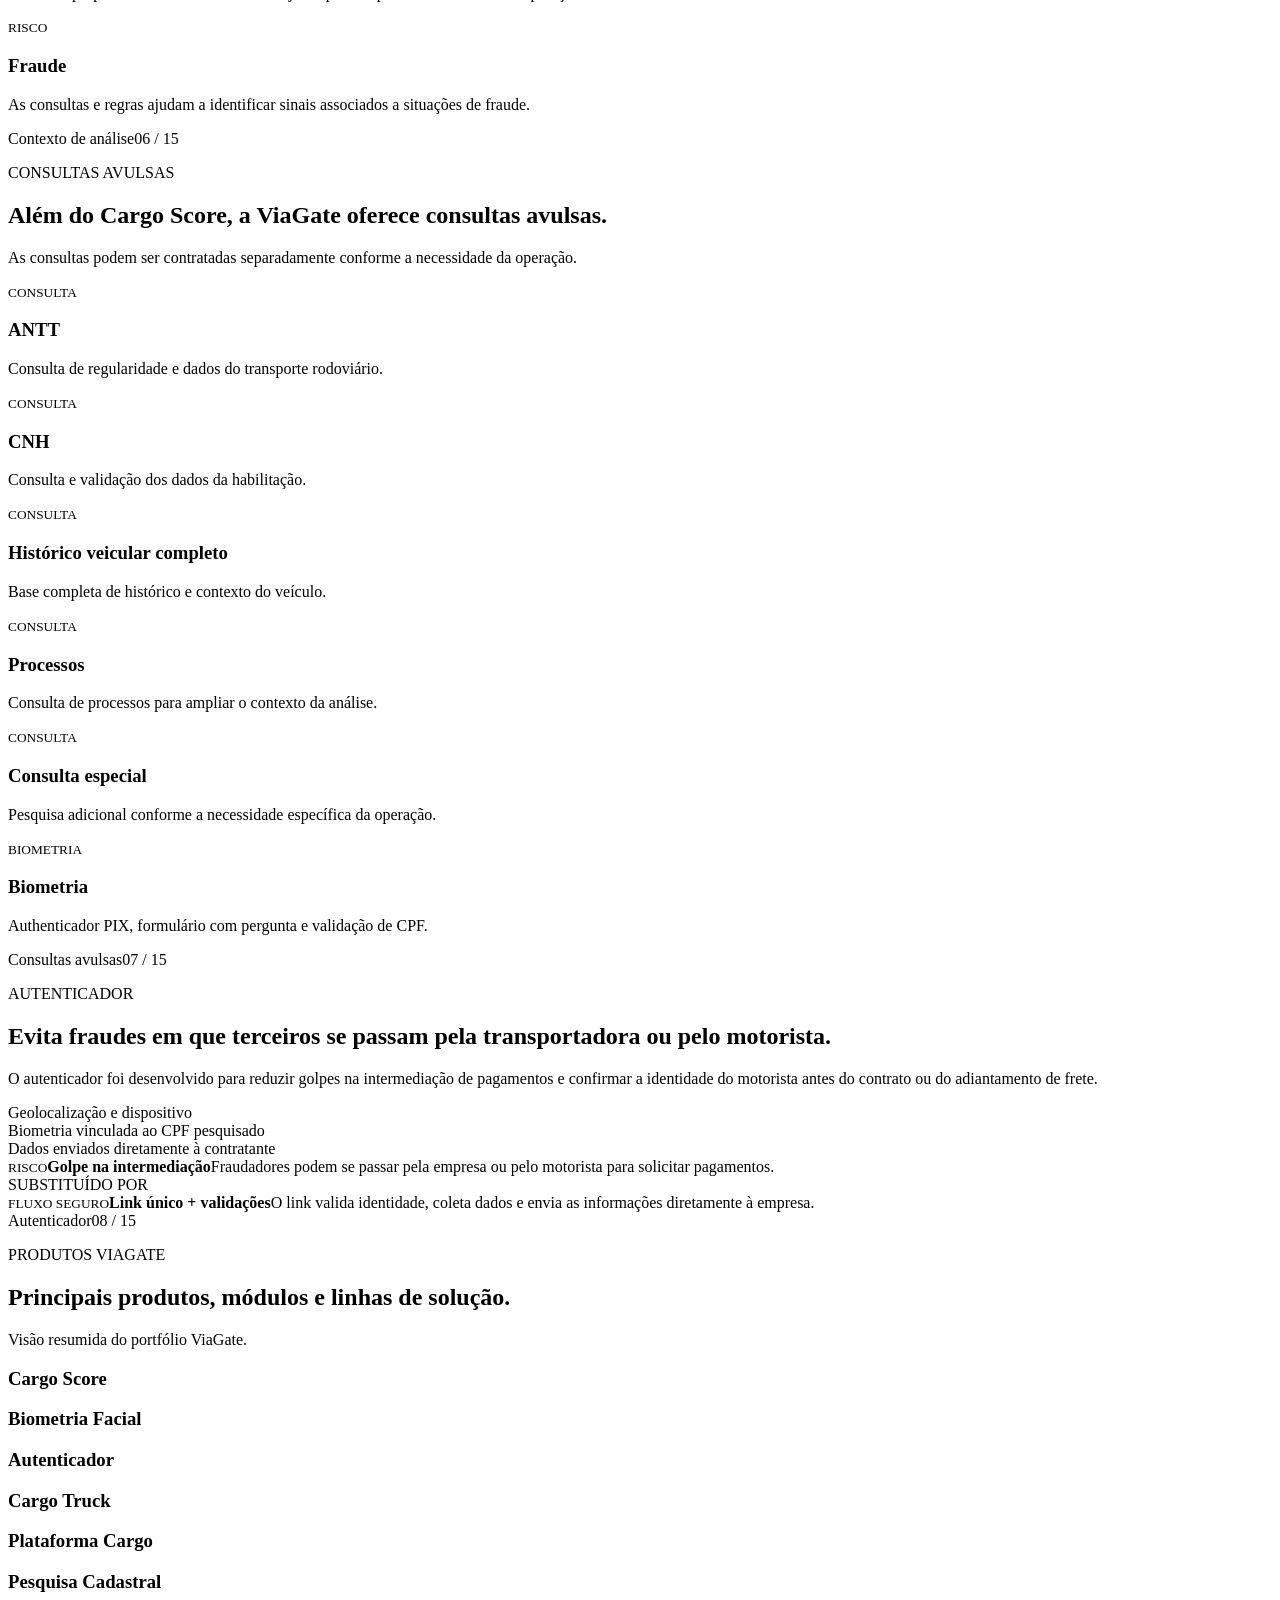
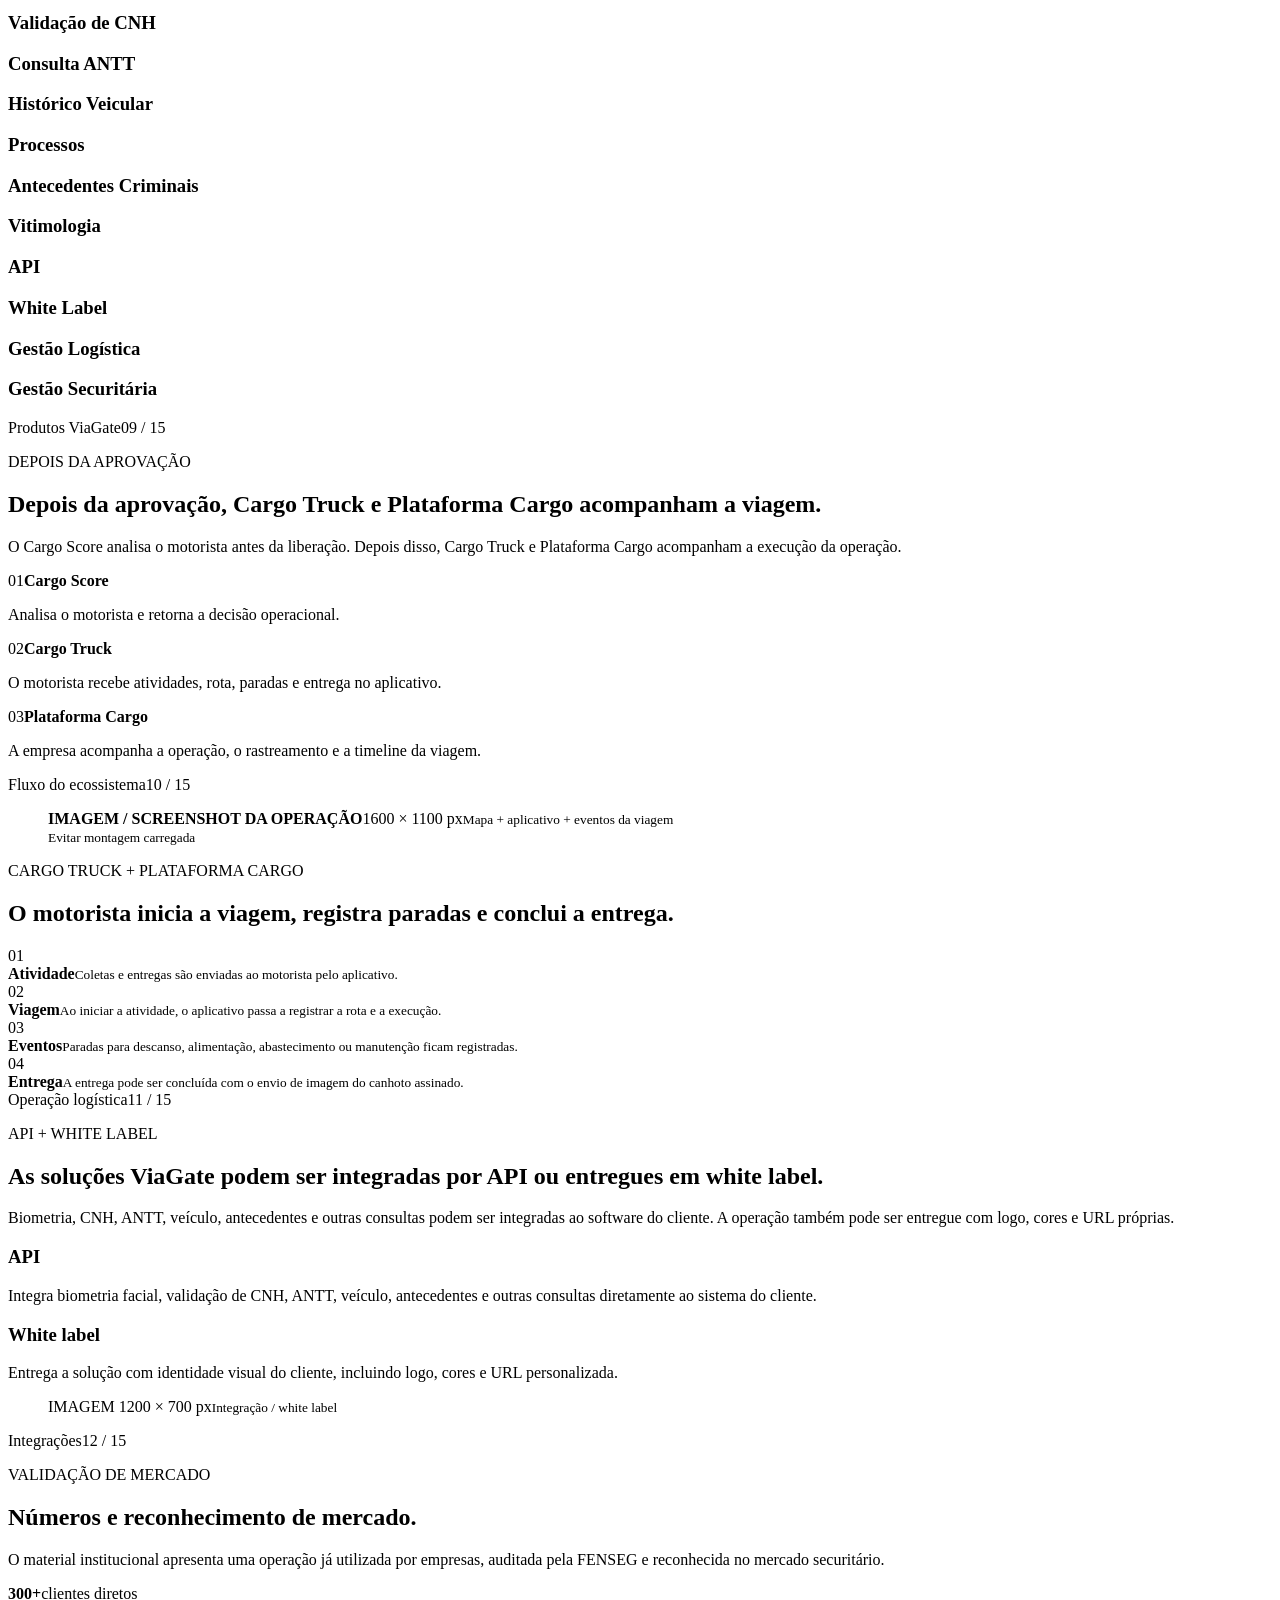
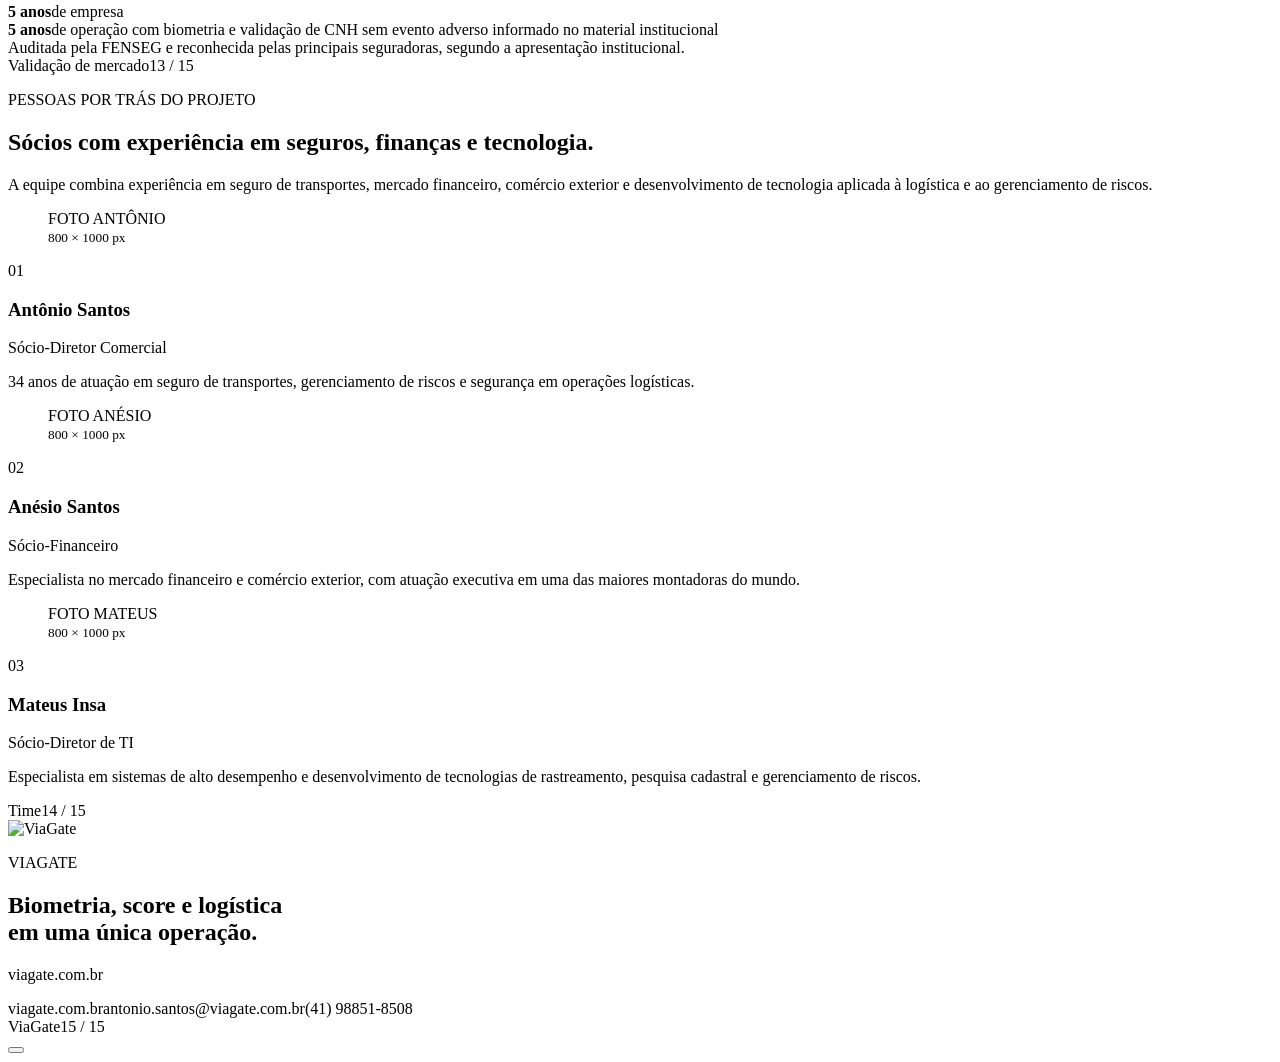
==== commit fd8a17b4: "fix: update commercial phone and WhatsApp contact" ====
--- a/presentation-content.html
+++ b/presentation-content.html
@@ -388,7 +388,7 @@
         <p class="kicker closing-kicker">VIAGATE</p>
         <h2>Biometria, score e logística <br />em uma única operação.</h2>
         <p>viagate.com.br</p>
-        <div class="contact-line"><span>viagate.com.br</span><span>antonio.santos@viagate.com.br</span><span>(41) 99962-3600</span></div>
+        <div class="contact-line"><span>viagate.com.br</span><span>antonio.santos@viagate.com.br</span><span>(41) 98851-8508</span></div>
       </div>
       <div class="slide-footer orange-footer"><span>ViaGate</span><span>15 / 15</span></div>
     </section>
@@ -398,7 +398,7 @@
   <button class="next-slide" type="button" id="nextSlide" aria-label="Próxima página"><i data-lucide="arrow-down"></i></button>
   <a
     class="contact-whatsapp"
-    href="https://wa.me/5541999623600?text=Ol%C3%A1%2C%20quero%20falar%20sobre%20a%20ViaGate."
+    href="https://wa.me/5541988518508?text=Ol%C3%A1%2C%20quero%20falar%20sobre%20a%20ViaGate."
     target="_blank"
     rel="noopener noreferrer"
     aria-label="Falar com a ViaGate no WhatsApp"
--- a/styles.css
+++ b/styles.css
@@ -38,16 +38,19 @@
   height: 76px;
   display: flex;
   align-items: center;
-  justify-content: space-between;
+  justify-content: flex-end;
   padding: 0 42px;
   pointer-events: none;
 }
 .brand {
-  position: relative;
+  position: absolute;
+  top: 50%;
+  left: 50%;
   display: inline-flex;
   align-items: center;
   width: 132px;
   height: 32px;
+  transform: translate(-50%, -50%);
   pointer-events: auto;
 }
 .brand-logo {
